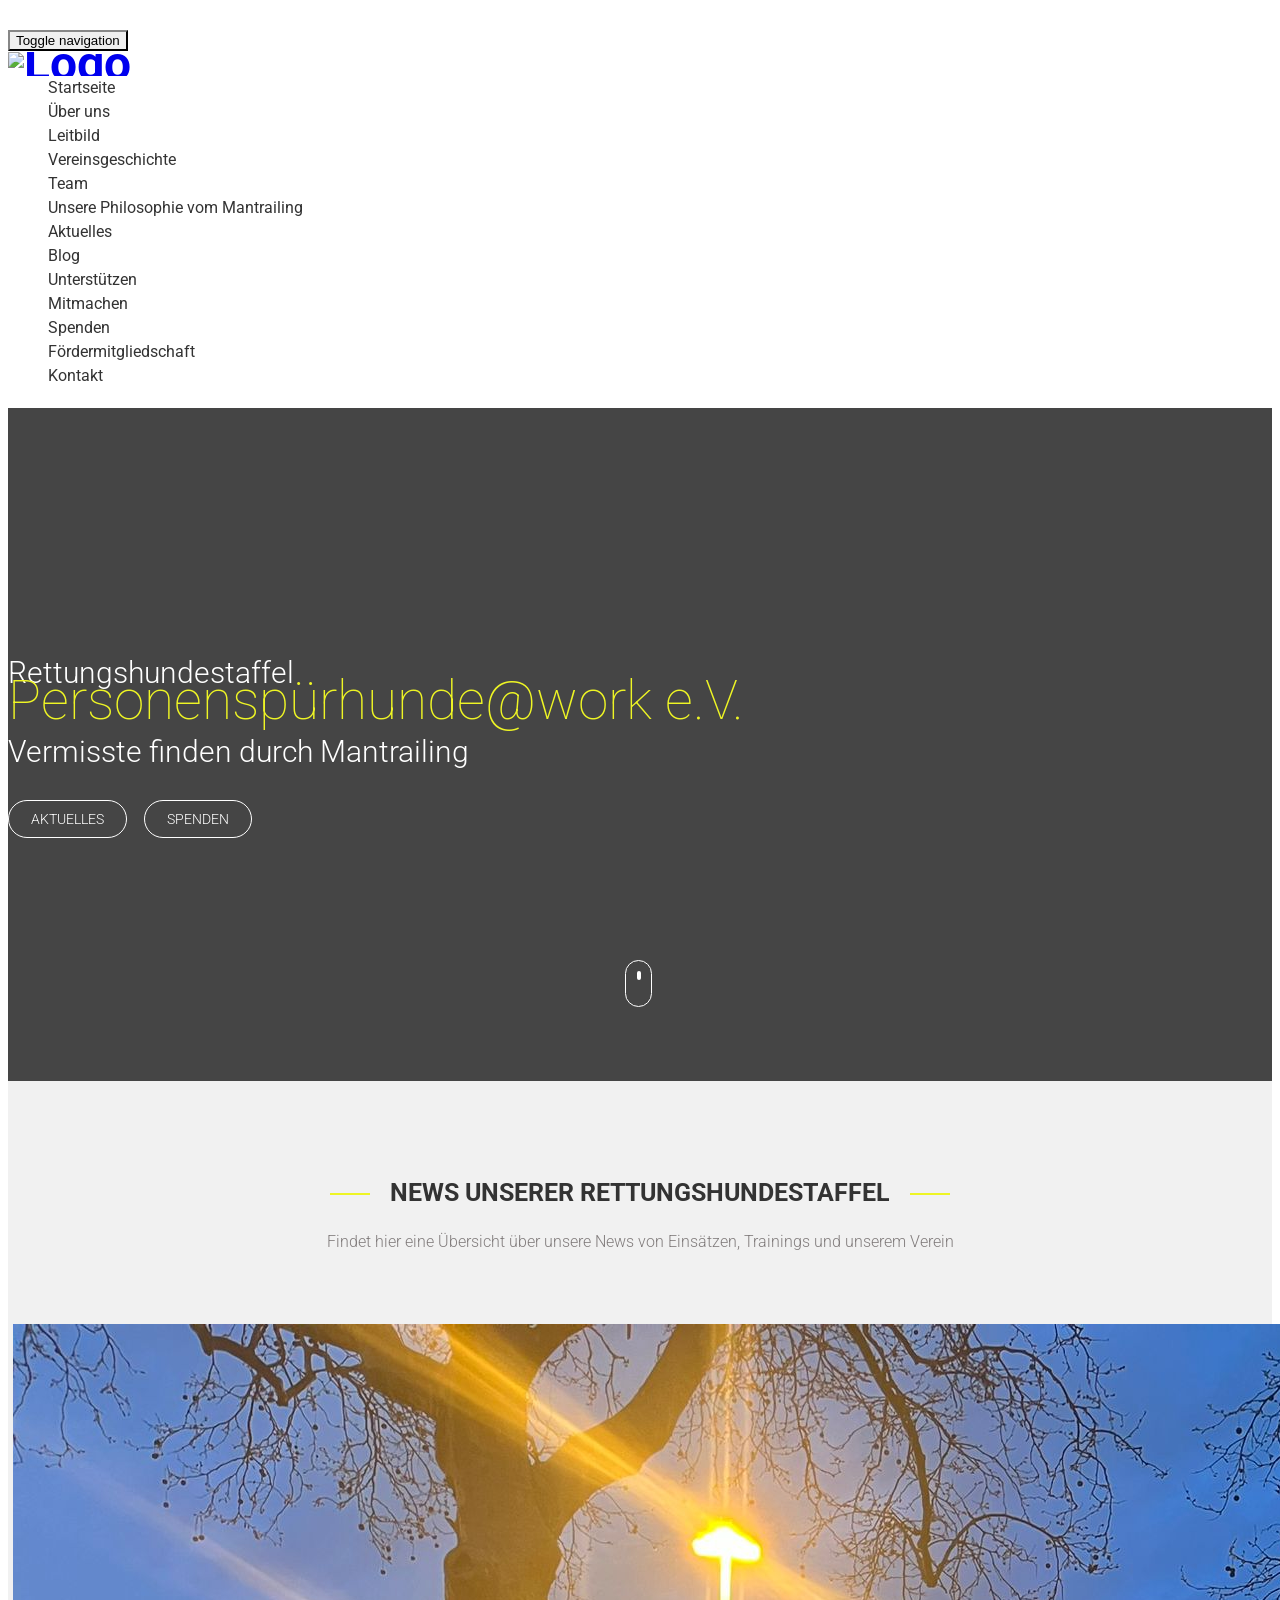
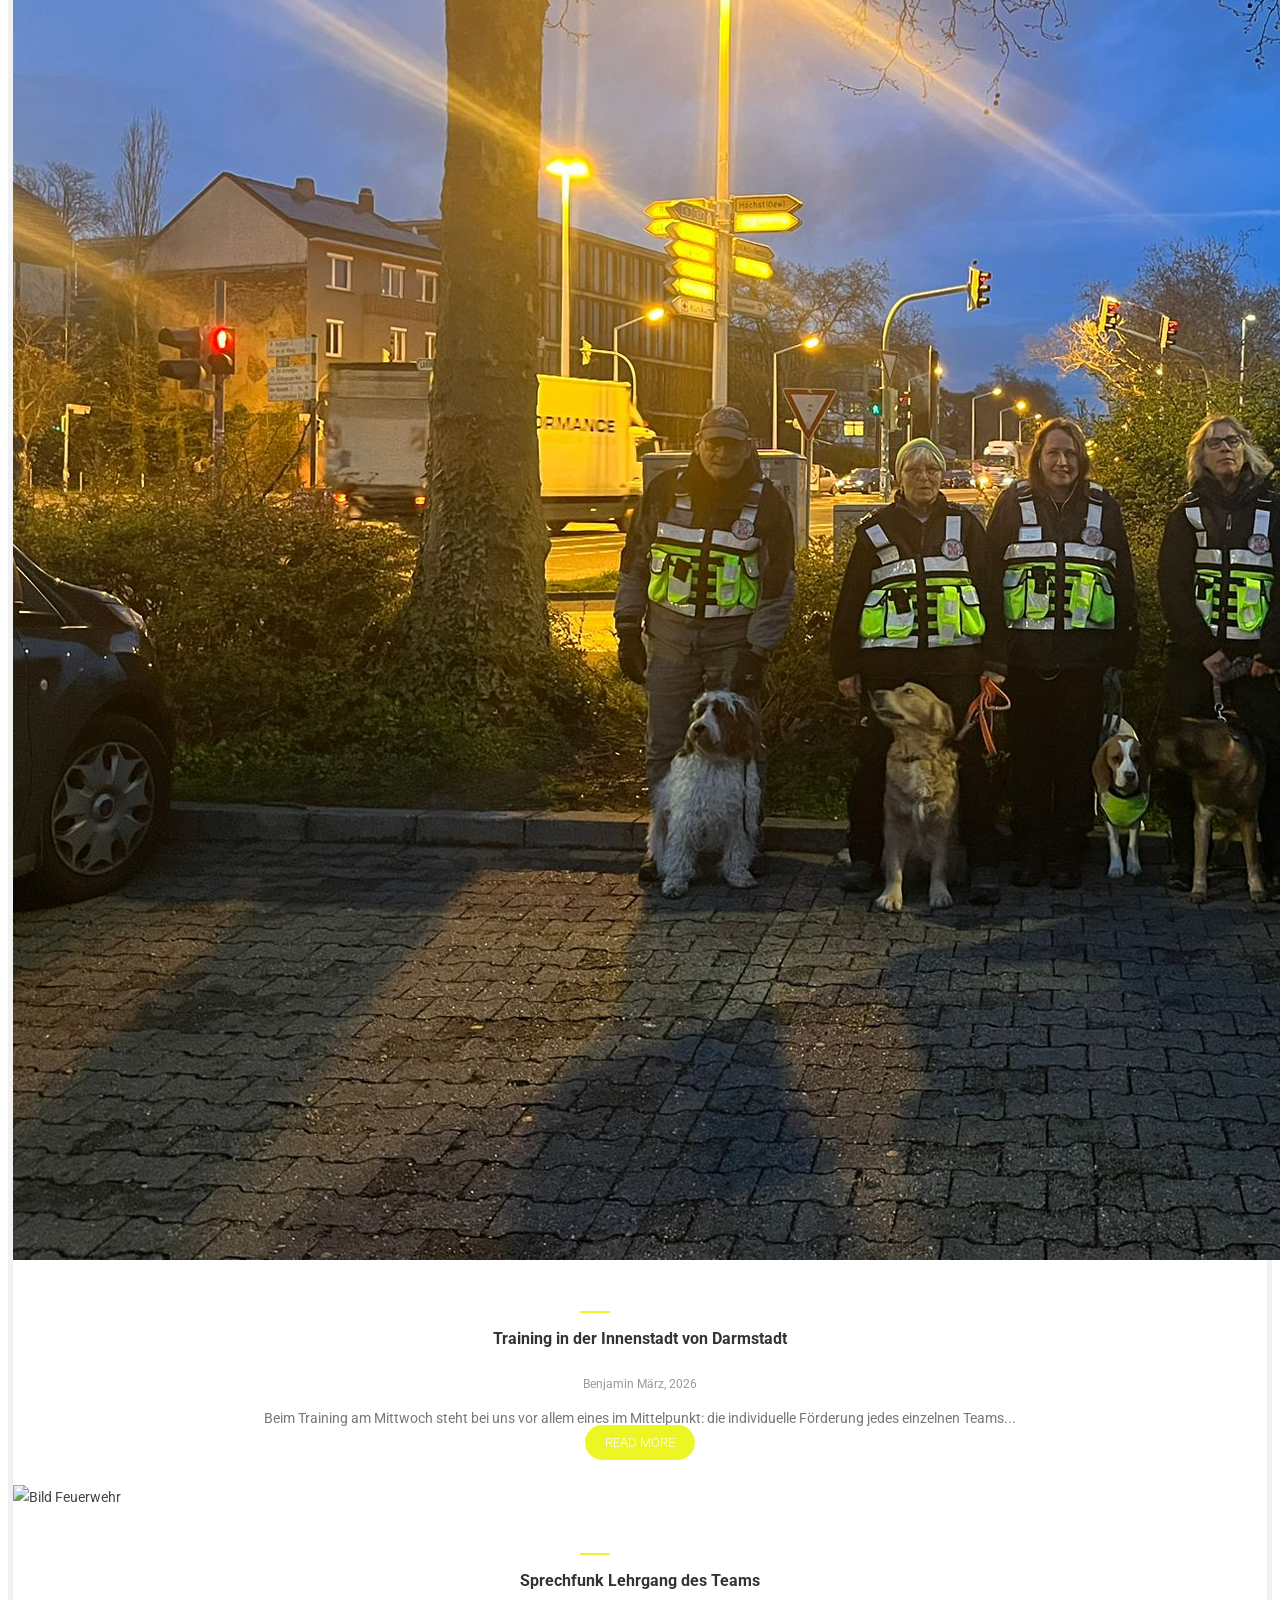
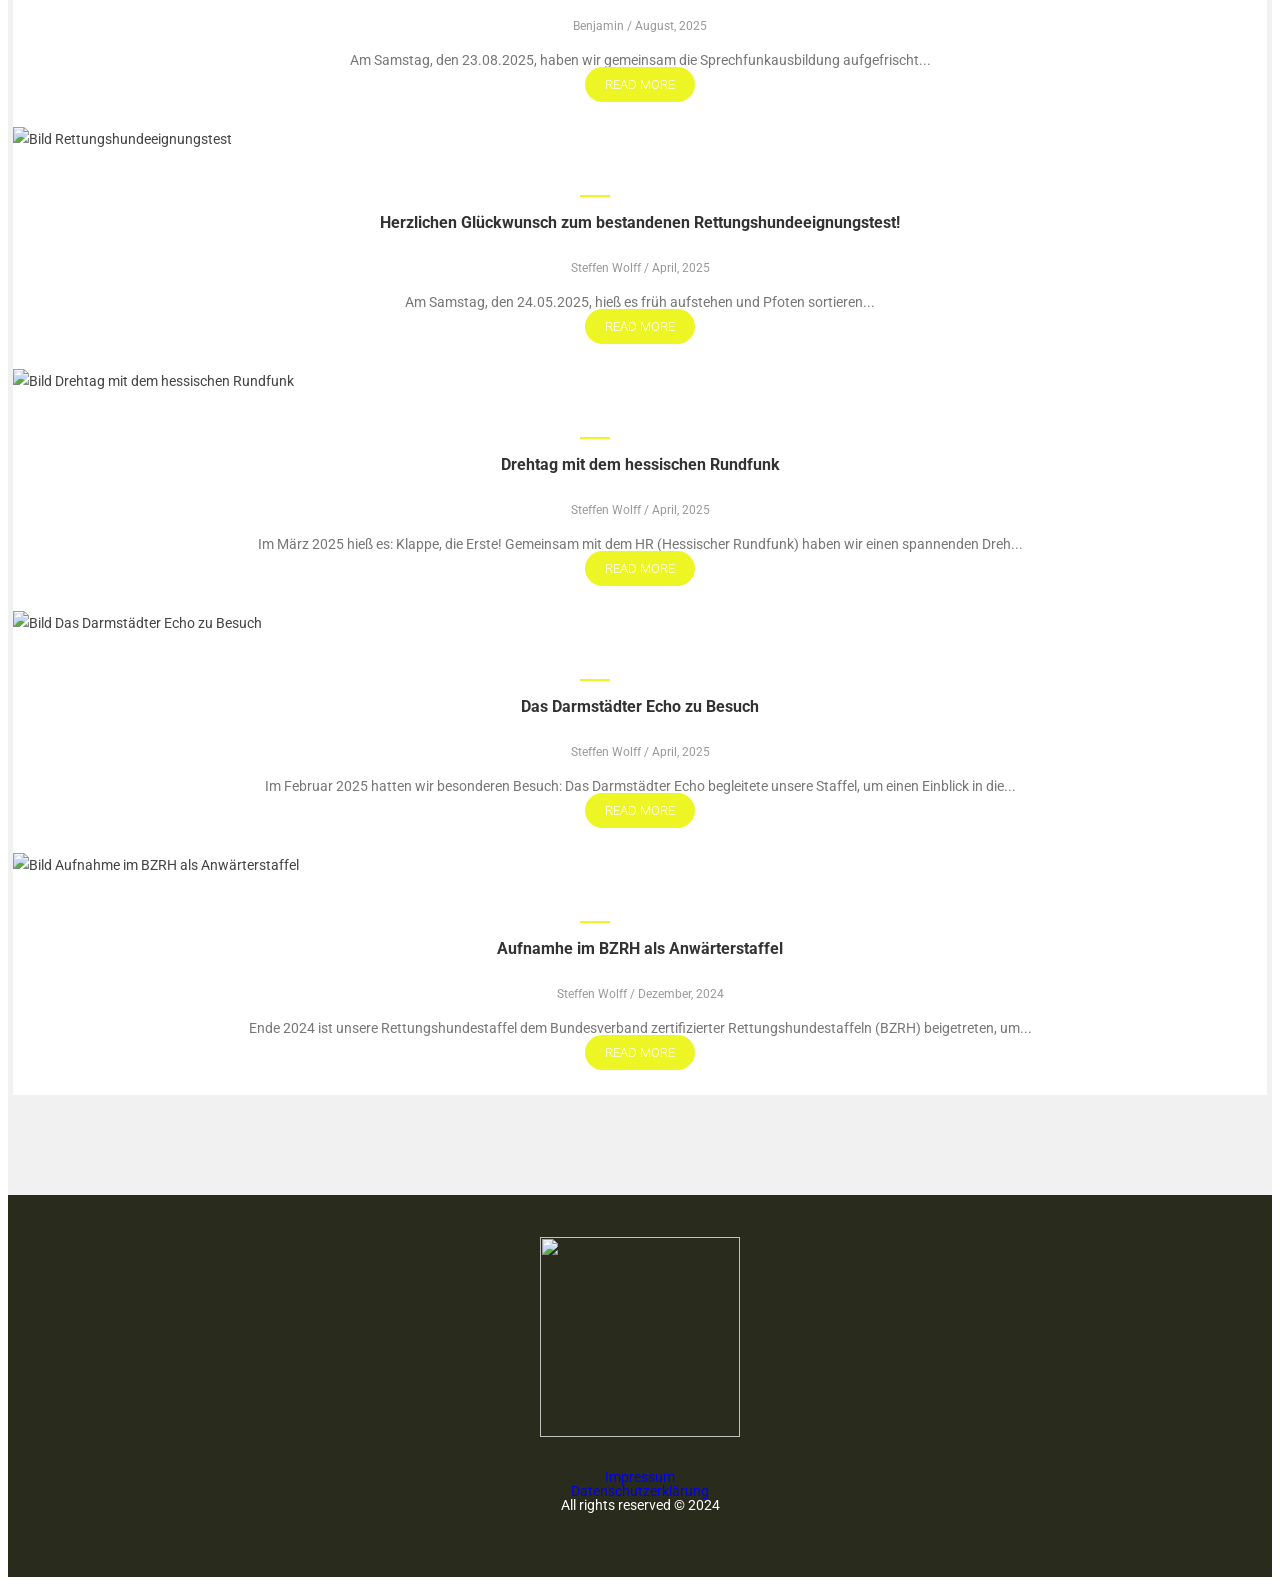
==== Aktuelles.html @ 9db03fe7 "fix: falsche Dateipfade behoben wegen meinem push" ====
<!DOCTYPE html >
	<html lang="en">
	<head>
		<meta charset="UTF-8" name="description" content="Bleiben Sie auf dem Laufenden mit den neuesten Nachrichten und Fotos von Personenspürhunde@work. Verfolgen Sie unsere Mantrailing-Einsätze und Erfolge in Darmstadt und Umgebung.">
		<title>PSH @ work</title>
		<link rel="icon" type="image/png" href="img/LogoPSH.png">
		
		<!-- google fonts -->
			<meta name="viewport" content="width=device-width, initial-scale=1.0">

		<!-- Css link -->
		<link rel="stylesheet" href="https://code.ionicframework.com/ionicons/2.0.1/css/ionicons.min.css">
		<link rel="stylesheet" href="css/font-awesome.min.css">
		<link rel="stylesheet" href="css/owl.carousel.css">
		<link rel="stylesheet" href="css/owl.transitions.css">
		<link rel="stylesheet" href="css/animate.min.css">
		<link rel="stylesheet" href="css/lightbox.css">
		<link rel="stylesheet" href="css/bootstrap.min.css">
		<link rel="stylesheet" href="css/preloader.css">
		<link rel="stylesheet" href="css/image.css">
		<link rel="stylesheet" href="css/icon.css">
		<link rel="stylesheet" href="css/style.css">
		<link rel="stylesheet" href="css/responsive.css">

	</head>
	<body id="top">
	

        <header id="navigation" class="navbar-fixed-top animated-header">
            <div class="container">
                <div class="navbar-header">
                    <!-- responsive nav button -->
					<button type="button" class="navbar-toggle" data-toggle="collapse" data-target=".navbar-collapse">
						<span class="sr-only">Toggle navigation</span>
						<span class="icon-bar"></span>
						<span class="icon-bar"></span>
						<span class="icon-bar"></span>
                    </button>
					<!-- /responsive nav button -->
					
					<!-- logo -->
					<h1 class="navbar-brand">
						<a href="#body"><img src="https://lh3.googleusercontent.com/d/1h2RGILnE-hHYhjjXtcjDXet11PxHqWWj=s880" height="60" width="160" alt="Logo"></a>
					</h1>
					<!-- /logo -->
                </div>

				<!-- main nav -->
                <nav class="collapse navbar-collapse navbar-right" role="navigation">
					<ul id="nav" class="nav navbar-nav menu">
						<li>
							<a href="index.html">Startseite</a>
						</li>
						<li>
							<a href="UeberUns.html">Über uns</a>
							<ul class="submenu">
								<li><a href="UeberUns.html#leitbild">Leitbild</a></li>
								<li><a href="UeberUns.html#vereinsgeschichte">Vereinsgeschichte</a></li>
								<li><a href="UeberUns.html#team">Team</a></li>
								<li><a href="UeberUns.html#philosophie">Unsere Philosophie vom Mantrailing</a></li>
							</ul>
						</li>
						<li>
							<a href="Aktuelles.html">Aktuelles</a>
							<ul class="submenu">
								<li><a href="Aktuelles.html#blog">Blog</a></li>
								<!-- <li><a href="Aktuelles.html#galerie">Galerie</a></li>-->
								<!-- <li><a href="Aktuelles.html#kalender">Kalender</a></li> -->
							</ul>
						</li>
						<li>
							<a href="Unterstuetzen.html">Unterstützen</a>
							<ul class="submenu">
								<li><a href="Unterstuetzen.html#mitmachen">Mitmachen</a></li>
								<!-- <li><a href="Unterstuetzen.html#unterstuetzer">Unterstützer</a></li>-->
								<li><a href="Unterstuetzen.html#spenden">Spenden</a></li>
								<li><a href="Unterstuetzen.html#foerdermitgliedschaft">Fördermitgliedschaft</a></li>
							</ul>
						</li>
						<li><a href="Kontakt.html">Kontakt</a></li>
					</ul>
				</nav>				
				<!-- /main nav -->
				
            </div>
        </header>
		


	<div class="wrapper">
		<section id="banner">
			<div class="container">
				<div class="row">
					<div class="col-md-12">
						<div class="block">
							<h3> Rettungshundestaffel</h3>
							<h1>Personenspürhunde<wbr>@work e.V.</h1>
							<h2>  Vermisste finden durch Mantrailing </h2>
							<div class="buttons">
								<a href="Aktuelles.html#blog" class="btn btn-learn">Aktuelles</a>
								<a href="Unterstuetzen.html#spenden" class="btn btn-learn">Spenden</a>
							</div>
						</div>
					</div>
				</div>
			</div>
			<div class="scrolldown">
	            <a id="scroll" href="#blog" class="scroll"></a>
	        </div>
		</section>

		<section id="blog">
			<div class="container">
				<div class="row">
					<div class="col-md-12">
						<div class="title">
							<h2>News unserer Rettungshundestaffel</h2>
							<p>Findet hier eine Übersicht über unsere News von Einsätzen, Trainings und unserem Verein</p>
						</div>
						<div id="blog-post" class="owl-carousel">
							<div>
								<div class="block">
									<img title="Training in der Innenstadt von Darmstadt" src="img/Parkplatz.jpg" class="img-responsive">
									<div class="content">
										<h4><a href="blog.html#blog_news6">Training in der Innenstadt von Darmstadt</a></h4>
										<small>Benjamin März, 2026</small>
										<p>
											Beim Training am Mittwoch steht bei uns vor allem eines im Mittelpunkt: die individuelle Förderung jedes einzelnen Teams...
										</p>
										<a href="blog.html#blog_news6" class="btn btn-read">Read More</a>
										
									</div>
								</div>
							</div>
							<div>
								<div class="block">
									<img title="Bild Feuerwehr" src="img/Bild_Feuerwhr.jpg" class="img-responsive">
									<div class="content">
										<h4><a href="blog.html#blog_news5">Sprechfunk Lehrgang des Teams</a></h4>
										<small>Benjamin / August, 2025</small>
										<p>
											Am Samstag, den 23.08.2025, haben wir gemeinsam die Sprechfunkausbildung aufgefrischt...
										</p>
										<a href="blog.html" class="btn btn-read">Read More</a>
										
									</div>
								</div>
							</div>	
							<div>
								<div class="block">
									<img title="Bild Rettungshundeeignungstest" src="https://lh3.googleusercontent.com/d/1QXBDh24Vc9CMdI9zQQagYM5wHaG8_erK" class="img-responsive">
									<div class="content">
										<h4><a href="blog.html#blog_news4">Herzlichen Glückwunsch zum bestandenen Rettungshundeeignungstest!</a></h4>
										<small>Steffen Wolff / April, 2025</small>
										<p>
											Am Samstag, den 24.05.2025, hieß es früh aufstehen und Pfoten sortieren...
										</p>
										<a href="blog.html" class="btn btn-read">Read More</a>
										
									</div>
								</div>
							</div>	
							<div>
								<div class="block">
									<img title="Bild Drehtag mit dem hessischen Rundfunk" src="https://lh3.googleusercontent.com/d/1Gf2Tdcqm8jXp3pZi4wcQU-PBCb-XSJjI=s880" class="img-responsive">
									<div class="content">
										<h4><a href="blog.html#blog_news3">Drehtag mit dem hessischen Rundfunk</a></h4>
										<small>Steffen Wolff / April, 2025</small>
										<p>
											Im März 2025 hieß es: Klappe, die Erste! Gemeinsam mit dem HR (Hessischer Rundfunk) haben wir einen spannenden Dreh...
										</p>
										<a href="blog.html" class="btn btn-read">Read More</a>
										
									</div>
								</div>
							</div>	
							<div>
								<div class="block">
									<img title="Bild Das Darmstädter Echo zu Besuch" src="https://lh3.googleusercontent.com/d/1BJeq9upHisVTGA13KpY2TJMwBp9m_DIP=s880" class="img-responsive">
									<div class="content">
										<h4><a href="blog.html#blog_news2">Das Darmstädter Echo zu Besuch</a></h4>
										<small>Steffen Wolff / April, 2025</small>
										<p>
											Im Februar 2025 hatten wir besonderen Besuch: Das Darmstädter Echo begleitete unsere Staffel, um einen Einblick in die...
										</p>
										<a href="blog.html" class="btn btn-read">Read More</a>
										
									</div>
								</div>
							</div>	
							<div>
								<div class="block">
									<img title="Bild Aufnahme im BZRH als Anwärterstaffel" src="https://lh3.googleusercontent.com/d/1BLCpIIUBiBtzSeUlzEkKjYduzR0tl7ye=s880" class="img-responsive">
									<div class="content">
										<h4><a href="blog.html#blog_news1">Aufnamhe im BZRH als Anwärterstaffel</a></h4>
										<small>Steffen Wolff / Dezember, 2024</small>
										<p>
											Ende 2024 ist unsere Rettungshundestaffel dem Bundesverband zertifizierter Rettungshundestaffeln (BZRH) beigetreten, um...
										</p>
										<a href="blog.html" class="btn btn-read">Read More</a>
										
									</div>
								</div>
							</div>
						
						</div>	
					</div>
				</div>
			</div>
		</section>
		<!-- <section id="galerie">
			<div class="container">
				<div class="row">
					<div class="title">
						<h2>Galerie</h2>
							<div class="col-md-12">
								<div class="block">
									<div id="Client_Logo" class="owl-carousel">
										<div>
											<a href="#"><img class="img-sponsor" src="https://lh3.googleusercontent.com/d/1_4gGVEe7AbWEKakmT68mc3QJGazqAgAe=s880" height="200" width="300"alt=""></a>
										</div>
										<div>
											<a href="#"><img class="img-sponsor" src="img/clientLogo/client-logo2.jpg" alt=""></a>
										</div>
										<div>
											<a href="#"><img class="img-sponsor" src="img/clientLogo/client-logo3.jpg" alt=""></a>
										</div>
										<div>
											<a href="#"><img class="img-sponsor" src="img/clientLogo/client-logo4.jpg" alt=""></a>
										</div>
										<div>
											<a href="#"><img class="img-sponsor" src="img/clientLogo/client-logo5.jpg" alt=""></a>
										</div>
										<div>
											<a href="#"><img class="img-sponsor" src="img/clientLogo/client-logo6.jpg" alt=""></a>
										</div>
										<div>
											<a href="#"><img class="img-sponsor" src="img/clientLogo/client-logo1.jpg" alt=""></a>
										</div>
										<div>
											<a href="#"><img class="img-sponsor" src="img/clientLogo/client-logo2.jpg" alt=""></a>
										</div>
										<div>
											<a href="#"><img class="img-sponsor" src="img/clientLogo/client-logo3.jpg" alt=""></a>
										</div>
										<div>
											<a href="#"><img class="img-sponsor" src="img/clientLogo/client-logo4.jpg" alt=""></a>
										</div>
										<div>
											<a href="#"><img class="img-sponsor" src="img/clientLogo/client-logo5.jpg" alt=""></a>
										</div>
										<div>
											<a href="#"><img class="img-sponsor" src="img/clientLogo/client-logo6.jpg" alt=""></a>
										</div>
									</div>
								</div>
							</div>
					</div>
				</div>
			</div>
		</section> -->
		<!-- <section id="kalender">
			<div class="container">
				<div class="row">
					<div class="title">
						<h2>Kalender</h2>
						<p>Dantes remained confused and silent by this explanation of the <br> thoughts which had unconsciously</p>
						<div class="col-md-4 col">
							<div class="block text-center wow fadeInLeft" data-wow-delay=".3s">
								<ul>
									<li>
										<h4>Trainings</h4>
									</li>
									<li><p>Jeden Mittwoch</p></li>
									<li><p>Jeden Samstags (außer den ersten im Monat)</p></li>
									<li>
										<a href="Unterstuetzen.html#mitmachen" class="btn btn-buy">Schnuppern</a>
									</li>
								</ul>
							</div>
						</div>
						<div class="col-md-4 col">
							<div class="block text-center wow zoomIn" data-wow-delay=".3s">
								<ul>
									<li>
										<h4>Veranstaltungen</h4>
									</li>
									<li><p>20.03.2029 Vorführung</p></li>
									<li></li>
								</ul>
							</div>
						</div>
					</div>
				</div>
			</div>
		</section> -->

		<footer>
			<div class="container">
				<div class="row">
					<div class="col-md-12">
						<div class="block">
							<a href="#"><img src="https://lh3.googleusercontent.com/d/1L25kG7pOBT4wxAgjee7s1XThGJxZmr7e=s880"  height="200" width="200"alt=""></a>
							<p><a href="img/Impressum.pdf" title="Impressum">Impressum</a>
									<br><a href="img/Datenschutzerklärung_www_pshatwork_de.pdf" title="Datenschutzerklärung">Datenschutzerklärung</a>
								<br> All rights reserved © 2024</p>
						</div>
					</div>
				</div>
			</div>
		</footer>
	</div>

		<!-- load Js -->
		<script src="js/jquery-1.11.3.min.js"></script>
		<script src="js/bootstrap.min.js"></script>
		<script src="js/waypoints.min.js"></script>
		<script src="js/lightbox.js"></script>
		<script src="js/jquery.counterup.min.js"></script>
		<script src="js/owl.carousel.min.js"></script>
		<script src="js/html5lightbox.js"></script>
		<script src="js/jquery.mixitup.js"></script>
		<script src="js/wow.min.js"></script>
		<script src="js/jquery.scrollUp.js"></script>
		<script src="js/jquery.sticky.js"></script>
		<script src="js/jquery.nav.js"></script>
		<script src="js/main.js"></script>
	</body>
</html>
---- css/style.css ----
@import url(https://fonts.googleapis.com/css?family=Lato:100,400,300,700);

@import url(https://fonts.googleapis.com/css?family=Roboto:400,500,300,100);
@import url(https://fonts.googleapis.com/css?family=Lora:400italic);
@import url(https://fonts.googleapis.com/css?family=Montserrat:400,700);
/* ==================
 *
 *google fonts 
 *
 *===================*/

/* ==================
 *
 *var section 
 *
 *===================*/
/*****  font size  ******/
/*****  Colors  ******/
/* ==================
 *
 *	Reset Class Css
 *
 *===================*/
body {
  line-height: 24px;
  font-size: 14px;
  color: #EEF525;
  font-weight: 400;
  color: #444;
  font-family: 'Roboto', sans-serif;
}

h1 {
  font-size: 48px;
}
h2 {
  font-size: 30px;
}
h3 {
  font-size: 18px;
}
h4 {
  font-size: 16px;
}
p {
  margin: 0px;
}
h1,h2,h3,h4,h5,h6,p {
  font-family: 'Roboto', sans-serif;
  margin: 0px;
}
ul {
  padding: 0;
  margin: 0;
  list-style: none;
}
a,
a:active,
a:focus,
a:active {
  text-decoration: none !important;
}
/* ==================
 *
 *  Global Class 
 *
 *===================*/
.btn {
  font-size: 15px;
  text-transform: uppercase;
  font-weight: 300;
  padding: 12px 25px;
  border-radius: 0;
}
.nav > li > a:hover,
.nav > li > a:focus {
  background: transparent;
}
.title {
  text-align: center;
  padding-bottom: 70px;
}
.title h2 {
  color: #333;
  font-size: 25px;
  padding-bottom: 25px;
  text-transform: uppercase;
  display: inline-block;
  position: relative;
}

.title h2:before {
    content: '';
    width: 40px;
    height: 2px;
    background: #EEF525;
    position: absolute;
    top: 12px;
    left: -60px;
}
.title h2:after {
    content: '';
    width: 40px;
    height: 2px;
    background: #EEF525;
    position: absolute;
    top: 12px;
    right: -60px;
}
.title p {
  font-size: 16px;
  line-height: 24px;
  font-weight: 300;
  color: #817C7C;
}
#mixed-items .mix {
  display: none;
}
/* animation keyfrem */
@-webkit-keyframes wiggle {
  from {
    top: 10px;
  }
  to {
    top: 20px;
  }
}
@-moz-keyframes wiggle {
  from {
    top: 10px;
  }
  to {
    top: 20px;
  }
}
@-o-keyframes wiggle {
  from {
    top: 10px;
  }
  to {
    top: 20px;
  }
}
@keyframes wiggle {
  from {
    top: 10px;
  }
  to {
    top: 20px;
  }
}
/* ==================
 *
 *  section Class 
 *
 *===================*/
/* header style */
header {
  padding: 20px 0;
  background: #fff;
}
header .navbar {
  height: auto;
  margin-bottom: 0;
}
.is-sticky #navigation {
  background: #fff;
  z-index: 1000;
  transition: 0.3s;
  width: 100%;
  padding: 0;
}
.navbar-brand {
  padding: 0;
  height: auto;
}
.navbar-toggle {
  border-color: #333;
  transition: 0.3s;
}
.navbar-toggle .icon-bar {
  background: #333;
  transition: 0.3s;
}
.navbar-toggle:hover {
  border-color: #EEF525;
}
.navbar-toggle:hover .icon-bar {
  background: #EEF525;
}

.menu a {
  color: #333;
  transition: 0.3s;
  position: relative;
  font-size: 16px;
  padding-left: 40px; /* Einrückung hinzufügen */
}
.menu a:before {
  content: "";
  position: absolute;
  left: 18px;
  bottom: 12px;
  width: 0;
  height: 3px;
  background: #EEF525;
  transition: 0.3s;
}
.menu a:hover {
  background: transparent;
  color: #EEF525;
}

.menu .active a {
  color: #EEF525;

}

.menu .active a:before{
  width: 25px;
}

.menu a:hover:before {
  width: 25px;
}

/* =================
   Home page style
   ================= */
#banner {
  background: url('https://lh3.googleusercontent.com/d/1GkaRrjvGwtoJ6nXPhxEik7lu3rKLl1Mu=s880');
  background-size: cover;
  padding: 250px 0;
  position: relative;
}
#banner:before {
  position: absolute;
  z-index: 99;
  background: rgba(0, 0, 0, 0.73);
  top: 0;
  left: 0;
  right: 0;
  bottom: 0;
  content: '';
}
#banner .block {
  position: relative;
  z-index: 999;
  color: #fff;
}
#banner .block h1 {
  padding-bottom: 25px;
  font-size: 55px;
  font-weight: 100;
  color: #EEF525;
}
#banner .block h2 {
  font-size: 30px;
  line-height: 30px;
  font-weight: 300;
}

#banner .block h3 {
  font-size: 30px;
  line-height: 30px;
  font-weight: 300;
}

#banner .block .btn-learn {
  border: 1px solid #fff;
  color: #fff;
  border-radius: 25px;
  margin: 0 7px;
  padding: 10px 22px;
  font-size: 14px;
  transition: 0.3s;
}
#banner .block .btn-learn:hover {
  border-color: #EEF525;
  color: #EEF525;
}
#banner .block .buttons {
  margin-top: 40px;
}
#banner .block .buttons a:first-child {
  margin-left: 0;
}
#banner .scrolldown {
  position: absolute;
  left: 50%;
  bottom: 18%;
}
#banner .scrolldown .scroll {
  border-radius: 100px;
  width: 25px;
  height: 45px;
  position: absolute;
  left: 50%;
  margin: 0 0 0 -15px;
  display: inline-block;
  border: 1px solid #fff;
  z-index: 99;
}
#banner .scrolldown .scroll:after {
  background: #fff;
  border-radius: 300px;
  width: 4px;
  height: 9px;
  position: absolute;
  top: 10px;
  left: 50%;
  margin: 0 0 0 -2px;
  display: block;
  content: " ";
  -webkit-animation: wiggle 0.5s linear 0s infinite alternate;
  -moz-animation: wiggle 0.5s linear 0s infinite alternate;
  -o-animation: wiggle 0.5s linear 0s infinite alternate;
  animation: wiggle 0.5s linear 0s infinite alternate;
}
/* Media Queries for Mobile */
@media (max-width: 768px) {
  #banner {
    padding: 150px 0;
  }
  #banner .block h1 {
    font-size: 30px;
  }
  #banner .block h2 {
    font-size: 16px;
  }
  #banner .block .btn-learn {
      padding: 8px 18px; /* default was 18 */
      font-size: 12px;
      display: inline;
      align-items: center;
  }
  #banner .scrolldown {
    bottom: 10%;
  }
  #banner .scrolldown .scroll {
    width: 20px;
    height: 35px;
  }
}

#socialmedia {
  padding: 100px 0;
}

#features {
  padding: 100px 0 0;
}
#features .feature-block {
  padding-bottom: 35px;
}
#features .feature-block .icon-box {
  margin-bottom: 24px;
}
#features .feature-block .icon-box i {
  display: inline-block;
  line-height: 1;
  font-size: 60px;
  transition: 0.3s;
  color: #EEF525;
}
#features .feature-block h4 {
  font-size: 20px;
  color: #333;
  position: relative;
  text-transform: none;
  margin-bottom: 10px;
  font-weight: 400;
}
#features .feature-block p {
  font-size: 15px;
  color: #888;
  line-height: 24px;
  font-weight: 300;
  margin-top: 20px;
  
}
#features .showcase-img {
  margin-top: 40px;
}

/* #features button {
  float: center;
  color: #000000;
  font-size: 16px;
  padding: 5px 43px;
  background: #ffffff;
  border-radius: 40px;
  font-weight: 600;
  border-color: #000000;
  transition: 0.3s;
}
#features button:hover {
  background: none;
  color: #EEF525;
  border-color: #EEF525;
} */




#counter {
  background: url(../img/beach.jpg) no-repeat;
  background-size: cover;
  background-position: center;
  position: relative;
  text-align: center;
  padding: 100px 0;
}
#counter:before {
  content: "";
  position: absolute;
  top: 0;
  left: 0;
  width: 100%;
  height: 100%;
  background: rgba(0, 0, 0, 0.72);
}
#counter .title {
  position: relative;
}
#counter .title h2 ,#counter .title p {
  color: #fff;
}
#counter .block {
  margin-bottom: 20px;
}
#counter .block i {
  display: block;
  font-size: 40px;
  line-height: 1;
  padding-bottom: 20px;
  color: #EEF525;
}
#counter .block span {
  line-height: 1;
  display: inline-block;
  color: #fff;
}
#counter .block .count-text {
  font-size: 36px;
}
#counter .block p {
  font-size: 18px;
  font-weight: 300;
  color: #fff;
  padding-top: 20px;
}
#leitbild {
  padding: 100px 0 0;
}
#leitbild .feature-block {
  padding-bottom: 35px;
}
#leitbild .feature-block .icon-box {
  margin-bottom: 24px;
}
#leitbild .feature-block .icon-box i {
  display: inline-block;
  line-height: 1;
  font-size: 60px;
  transition: 0.3s;
  color: #EEF525;
}
#leitbild .feature-block h4 {
  font-size: 20px;
  color: #333;
  position: relative;
  text-transform: none;
  margin-bottom: 10px;
  font-weight: 400;
}
#leitbild .feature-block p {
  font-size: 15px;
  color: #888;
  line-height: 24px;
  font-weight: 300;
  margin-top: 20px;  
}
#leitbild .showcase-img {
  margin-top: 40px;
}

/* #leitbild button {
  float: center;
  color: #000000;
  font-size: 16px;
  padding: 5px 43px;
  background: #ffffff;
  border-radius: 40px;
  font-weight: 600;
  border-color: #000000;
  transition: 0.3s;
}
#leitbild button:hover {
  background: none;
  color: #EEF525;
  border-color: #EEF525;
} */

#vereinsgeschichte {
  padding: 100px 0 127px;
  background: rgba(241, 241, 241); /* Black with 50% transparency */
  position: relative;
}

#vereinsgeschichte::before {
  content: "";
  position: absolute;
  top: 0;
  left: 0;
  right: 0;
  bottom: 0;
  background: rgba(238, 245, 37, 1); /* Original color */
  z-index: -1;
}
#vereinsgeschichte .block .recent-work-mixMenu {
  padding-bottom: 40px;
  text-align: center;
}
#vereinsgeschichte .block .recent-work-mixMenu ul li {
  display: inline-block;
  padding: 0;
}
#vereinsgeschichte .block .recent-work-mixMenu ul li button {
  background: none;
  border: 0;
  font-size: 15px;
  color: #fff;
  margin: 0 20px;
  transition: 0.2s;
  text-transform: uppercase;
}
#vereinsgeschichte .block .recent-work-mixMenu ul li button:hover {
  color: #EEF525;
}
#vereinsgeschichte .block .recent-work-mixMenu ul li button:focus {
  outline: 0;
}
#vereinsgeschichte .block .recent-work-mixMenu ul li .active {
  color: #EEF525;
}
#vereinsgeschichte .block .recent-work-pic ul li {
  margin-bottom: 30px;
  position: relative;
}
#vereinsgeschichte .block .recent-work-pic ul li:hover .overlay {
  opacity: 1;
}
#vereinsgeschichte .block .recent-work-pic ul li:hover .overlay i {
  top: 40%;
  opacity: 1;
}
#vereinsgeschichte .block .recent-work-pic ul li:hover .overlay h3 {
  bottom: 50%;
  opacity: 1;
}
#vereinsgeschichte .block .recent-work-pic ul li .overlay {
  position: absolute;
  top: 23px;
  left: 38px;
  bottom: 23px;
  right: 38px;
  background: rgba(128, 214, 163, 0.85);
  transition: 0.3s;
  text-align: center;
  opacity: 0;
}
#vereinsgeschichte .block .recent-work-pic ul li .overlay h3,
#vereinsgeschichte .block .recent-work-pic ul li .overlay i {
  color: #fff;
  
}
#vereinsgeschichte .block .recent-work-pic ul li .overlay h3 {
  bottom: 30%;
  left: 50%;
  opacity: 0;
  text-transform: uppercase;
  font-weight: 400;
  width: 100%;
  transition: 0.3s;
  position: absolute;
  transition-delay: 0.1s;
  transform: translateX(-50%);
}
#vereinsgeschichte .block .recent-work-pic ul li .overlay i {
  top: 30%;
  opacity: 0;
  left: 50%;
  font-size: 50px;
  transition: 0.3s;
  transition-delay: 0s;
  position: absolute;
  transform: translate(-50%, 50%);
}
#vereinsgeschichte .block .recent-work-pic ul li .overlay .overlay-content {
  position: absolute;
  top: 50%;
  left: 50%;
  transform: translate(-50%, -50%);
}

   
#play-video {
  padding: 105px 0;
  background: url("../img/new-latter.jpg") no-repeat;
  background-size: cover;
  background-position: center;
  position: relative;
}
#play-video:before {
  content: "";
  position: absolute;
  top: 0;
  left: 0;
  width: 100%;
  height: 100%;
  background: rgba(32, 35, 34, 0.7);
}
#play-video .block {
  text-align: center;
}
#play-video .block h2 {
  color: #fff;
  padding-bottom: 5px;
  font-size: 24px;
  line-height: 30px;
  text-transform: uppercase;
  font-family: 'Lato', sans-serif;
  font-weight: 600;
}
#play-video .block p {
  text-align: center;
  color: #dfdfdf;
  padding-bottom: 30px;
  font-family: 'Lora', serif;
  font-size: 15px;
  line-height: 22px;
  margin-top: 10px;
}
#play-video .block .button {
  position: relative;
  width: 100px;
  height: 50px;
  line-height: 50px;
  font-size: 16px;
  color: #fff;
  background: #EEF525;
  display: block;
  margin: 0 auto;
  text-align: center;
  border-radius: 4px;
  transition: all 300ms linear;
  font-size: 30px;
  margin-top: 10px;
}
#play-video .block .button:hover {
  color: #424242;
  border-color: red;
}
#html5-watermark {
  display: none !important;
}


#philosophie {
  padding: 100px 0 127px;
  background: rgba(241, 241, 241); /* Black with 50% transparency */
  position: relative;
}

#philosophie .col {
  position: relative;
  padding: 47px 60px;
  overflow: hidden;
}
#philosophie .col-md-6 {
    border: solid #dedede;
    border-width: 0 1px 1px 0;
    padding-bottom: 42px;
}
#philosophie .col-md-6:nth-child(3n) {
      border-right: 0;
}
#philosophie .col-md-6:nth-child(5n) {
      border-right: 0;
      border-bottom: 0;
}
#philosophie .col-md-6:nth-child(4n) {
  border-bottom: 0;
}
#philosophie .media .media-left {
  padding-right: 20px;
}
#philosophie .media .media-left a {
  position: relative;
  display: block;
}
#philosophie .media .media-left a:before {
  content: "\f347";
  position: absolute;
  left: 0;
  top: 0;
  width: 28px;
  height: 28px;
  border-radius: 100%;
  font-family: "Ionicons";
  background: #EEF525;
  text-align: center;
  color: rgba(51, 51, 51);
  font-size: 13px;
  padding-top: 2px;
}
#philosophie .media .media-body {
  padding-top: 5px;
}
#philosophie .media .media-body h4 {
  color: rgba(51, 51, 51);
  text-transform: uppercase;
  margin-bottom: 12px;
}
#philosophie .media .media-body p {
  font-size: 14px;
  font-family: 'Lora', serif;
  font-style: italic;
  color: rgba(51, 51, 51);
}
#team {
  padding: 100px 0 180px;
}
#team .block {
  position: relative;
  overflow: hidden;
  border:3px solid transparent;
  -webkit-transition: .4s all;
  -o-transition: .4s all;
  transition: .4s all;
}
#team .block img {
  width: 100%;
  position: relative;
}

#team .block:hover {
  border: 3px solid #EEF525;

}
#team .block:hover .team-overlay {
  bottom: 0;
  opacity: 1;
}
#team .team-overlay {
  background: rgba(255, 255, 255, 0.95);
  color: #fff;
  text-align: center;
  padding: 48px 62px;
  position: absolute;
  bottom: -150px;
  left: 0;
  opacity: 0;
  width: 100%;
  height: 100%;
  
  transition: 0.3s;
}
#team .team-overlay h3,
#team .team-overlay span {
  color: #333;
}
#team .team-overlay span {
  display: block;
  font-size: 13px;
  padding-top: 10px;
}
#team .team-overlay .icon {
  width: 38px;
  height: 38px;
  margin: 0 auto;
  padding: 10px;
  line-height: 1;
  margin-top: 36px;
  margin-bottom: 25px;
  border-radius: 100%;
  display: inline-block;
  background: #EEF525;
}
#team .team-overlay .icon i {
  font-size: 18px;
  color: #fff;
}
#team .team-overlay p {
  font-size: 14px;
  line-height: 23px;
  color: #707a8a;
  
}
#team .team-overlay .media {
  margin-top: 10px;
}
#team .team-overlay .media a {
  font-size: 12px;
  color: #fff;
  transition: 0.3s;
  margin: 0 10px;
}
#team .team-overlay .media a:hover {
  color: #EEF525;
}

#contact-form {
  padding: 100px 0;
  background:rgba(241, 241, 241);
}
#contact-form form input,
#contact-form form textarea {
  padding: 24px 20px 0;
  border-color: #EEF525;
  border-radius: 5px;
  font-size: 14px;
  color: #97a0af;
  box-shadow: none;
}
#contact-form form input {
  margin-bottom: 15px;
  padding: 24px 27px;
}
#contact-form form textarea {
  margin-bottom: 28px;
  min-height: 172px;
  resize: none;
}
#contact-form form button {
  float: left;
  color: #000000;
  font-size: 16px;
  padding: 17px 43px;
  background: #EEF525;
  border-radius: 40px;
  font-weight: 600;
  border-color: transparent;
  transition: 0.3s;
}
#contact-form form button:hover {
  background: none;
  color: #000000;
  border-color: #EEF525;
}


#footer-top iframe {
  width: 100%;
  height: 385px;
  transform: translateZ(0px);
  background-color: #ffffff;
  border: 0;
}
/** Google Map**/
/* line 125, ../../scss/_contact.scss */
.map #googleMap {
  min-height: 345px;
  -webkit-filter: gray;
  filter: gray;
  filter: grayscale(100%);
  -webkit-filter: grayscale(1);
  -webkit-filter: grayscale(100%);
}
/* ================ Home end ========================= */
/* =====================
   contact page style
   ===================== */
#global-header {
  background: url('../img/dogs.jpg');
  background-size: cover;
  background-position: center;
  padding: 150px 0 90px;
  text-align: center;
  position: relative;
}
#global-header:before {
  position: absolute;
  z-index: 99;
  background: rgb(115, 131, 46);
  top: 0;
  left: 0;
  right: 0;
  bottom: 0;
  content: '';
  z-index: 1;
}
#global-header .block {
  position: relative;
  z-index: 10;
  color: #fff;
}
#global-header .block h1 {
  font-size: 50px;
  margin-top: 20px;
}
#global-header .block p {
  font-size: 15px;
  padding-top: 10px;
  font-family: 'Lora', serif;
}

/* ================ Aktuelles ========================= */

/* =====================
   kalender
   ===================== */

#kalender {
  padding: 100px 0 127px;
  background: rgba(241, 241, 241); /* Black with 50% transparency */
  position: relative;
}

#kalender::before {
  content: "";
  position: absolute;
  top: 0;
  left: 0;
  right: 0;
  bottom: 0;
  background: rgba(238, 245, 37, 1); /* Original color */
  z-index: -1;
}

#kalender .block {
  color: rgba(51, 51, 51);
}
#kalender .block ul {
  border: 1px solid rgba(51, 51, 51);
  padding: 35px 0;
}
#kalender .block ul li {
  padding: 10px 0;
}
#kalender .block ul li p {
  text-transform: uppercase;
}
#kalender .block ul li:first-child {
  margin-bottom: 26px;
}
#kalender .block ul li:first-child h4 {
  padding-bottom: 29px;
  font-size: 20px;
}
#kalender .block ul li:first-child p {
  font-size: 40px;
  line-height: 1;
  font-weight: 600;
}
#kalender .block ul li:first-child p span {
  font-size: 16px;
  font-weight: 300;
}
#kalender .block ul li:last-child {
  color: rgba(51, 51, 51);
  margin-top: 25px;
}
#kalender .block .btn-buy {
  border-color: rgba(51, 51, 51);
  border-radius: 25px;
  color: rgba(51, 51, 51);
  font-size: 16px;
  display: inline-block;
  font-weight: 600;
  transition: 0.3s;
  background: rgba(51, 51, 51);
  color: #202322;
}


#kalender .block .btn-buy {
    opacity: 0;
    -webkit-transition: -webkit-transform 0.3s, opacity 0.3s;
    transition: transform 0.3s, opacity 0.3s;
    -webkit-transform: translate3d(0, -15px, 0);
    transform: translate3d(0, -15px, 0);
}
#kalender .block:hover {
  background:rgba(255, 255, 255, 0.17);
}
#kalender .block:hover .btn-buy {
  opacity: 1;
  -webkit-transition: -webkit-transform 0.3s, opacity 0.3s;
    transition: transform 0.3s, opacity 0.3s;
    -webkit-transform: translate3d(0, 0px, 0);
    transform: translate3d(0, 0px, 0);
}

/* =====================
   Blog Post
   ===================== */

#blog {
  padding:100px 0;
  background: #f1f1f1;
}
#blog-post .block {
  background: #fff;
  margin:0 5px;
}

#blog-post  .content {
  padding:30px 25px; 
  text-align: center;
}
#blog-post .content h4 {
  position: relative;
  margin: 20px 0 10px;
  padding: 10px 0;
}
#blog-post .content h4 a {
  color: #333;
}
#blog-post .content h4 a:hover {
 color: #EEF525; 
}
#blog-post .content h4::before {
    content: '';
    position: absolute;
    left: 45%;
    top: -6px;
    width: 30px;
    height: 2px;
    background-color: #EEF525;
    -webkit-transition: .3s all;
    -o-transition: .3s all;
    transition: .3s all;
}
#blog-post .content small {
  color: #999;
}
#blog-post .content p {
  margin-top: 10px;
  color: #777;
}
#blog-post .content .btn-read {
  background: #EEF525;
  color: #fff;
  padding:10px 20px;
  font-size: 13px;
  margin-top: 15px;
  border-radius: 25px;
}



/* =====================
   Blog Page
   ===================== */



#blog-left{
  padding: 130px 0;
}

#blog-left .blog-img .col-md-12{
  margin-bottom: 4% ;
}

#blog-left .block{
      margin: 5.5% 0 ;
}

#blog-left .block span{
  display: block;
  margin: 3% 0 ;
  color: #333 ;
  font-size: 15px ;
  line-height: 22px ;
  /*font-family: 'Roboto', sans-serif;*/
}

#blog-left .block .first-child{
    margin: 5.5% 0 ;
}

#blog-left .block p{
    font-size: 13px;
    color: #888;
    line-height: 23px;
    letter-spacing: 0.02em;
    margin-bottom: 10px;
    /*font-family: 'Roboto', sans-serif;*/
}

#blog-left .block blockquote{
    border-left: 0 none;
    margin-bottom: 30px;
    padding: 46px;
    background-color: #f6f6f6 ;
}

#blog-left .block blockquote p{
  margin: 0 0 5.5% ;
  position: relative;
  font-family: 'Montserrat', sans-serif;
  font-size: 15px;
  line-height: 22px;
  color: #626262;
}

#blog-left .block blockquote p:before{
    color: #333;
    content: "\f10d";
    font-family: "FontAwesome";
    font-size: 50px;
    margin-right: 10px;
}

#blog-left .block blockquote .footer{
  color: #000 ;
}

#blog-left .block blockquote .footer:before{
  content: '\2014 \00A0';
}

#blog-left .block .tags{
  margin: 0 0 6.5% ;
}

#blog-left .block .tags h5{
    font-size: 18px ;
    line-height: 27px ;
    color: #333 ;
}

#blog-left .block .tags a{
  font-size: 11px ;
  line-height: 20px;
  display: inline-block ;
  color: #272727;
  text-decoration: none;
}

#blog-left .block .blog-comment{
  padding: 5.5% ;
  background-color: #f6f6f6;
}

#blog-left .block .blog-comment .comment-img{
    float: left;
    margin-right: 35px;
    max-width: 100px;
}


#blog-left .block .blog-comment .comment-text a{
  color: #333;
  margin: 0 0 10px;
  font-family: 'Montserrat', sans-serif;
  text-transform: uppercase;
  font-size: 15px;
  line-height: 22px;
  font-weight: 500;
}

#blog-left .block .blog-comment .comment-text span{
  font-size: 11px;
  line-height: 20px;
  display: inline-block;
  font-family: 'Montserrat', sans-serif;
  color: #626262;
  margin: 0 0 10px;
}


#blog-left .block .media-link{
  text-align: center;
  padding: 5.5% 0;
  border-bottom: 4px solid #EEF525;
}

#blog-left .block .media-link a i{
    font-size: 24px;
    line-height: 28px;
    color: #373737;
    margin: 0 0 0 5.5%;
}

#blog-left .blog-comment-main{
  padding-bottom: 7%;
  margin-bottom: 7%;
  border-bottom: 4px solid #EEF525;
}

#blog-left .blog-comment-main .blog-comment .comment-img{
    float: left;
    margin-right: 35px;
    margin-top: 10px;
    max-width: 100px;
}

#blog-left .blog-comment-main .comment-text{
  overflow: hidden;
}

#blog-left .blog-comment-main .comment-text .title,
#blog-left .blog-comment-main .comment-text span{
  color: #333;
  font-size: 14px;
  line-height: 24px;
  position: relative;
  font-family: 'Montserrat', sans-serif;
  text-transform: uppercase;
  font-weight: 500;
  padding: 0;
}

#blog-left .blog-comment-main .comment-text .title:after{
    content: "/";
    padding: 0 10px;
    font-weight: 500;
}

#blog-left .blog-comment-main .comment-text p{
  margin: 2% 0;
  font-size: 13px;
  color: #626262;
  line-height: 23px;
}

#blog-left .blog-comment-main .comment-text .btn{
  font-size: 9px;
  padding: 4px 12px 3px;
  border: 2px solid #EEF525;
  color: #fff;
  display: inline-block;
  background-color: #EEF525;
  width: auto;
  -webkit-transition-duration: .2s;
  -webkit-transition-timing-function: ease-in-out;
  text-transform: uppercase;
  font-family: 'Montserrat', sans-serif !important;
  font-weight: 600;
  letter-spacing: 1px;
}

#blog-left .blog-comment-main .comment-text .btn:hover{
  border: 2px solid #373737;
  color: #373737;
  background-color: transparent;
}

#blog-left .blog-comment-main .sub-blog-comment{
  margin: 30px 0 30px 40px;
  padding: 4% 0;
}

#blog-left .blog-comment-main .sub-blog-comment .comment-img{
    float: left;
    margin-right: 35px;
    margin-top: 10px;
    max-width: 100px;
}

#blog-left .addcomment span{
  margin: 0 0 5.5%;
  display: block;
  font-size: 18px;
  line-height: 27px;
  color: #333;
}

#blog-left .addcomment .blog-comment-form form input, textarea{
  padding: 18px 25px;
  border: 2px solid rgba(0,0,0,.1);
  font-size: 14px;
  height: auto;
  margin: 0 0 20px 0;
  border-radius: 0;
  transition: 0.8s;
}

#blog-left .addcomment .blog-comment-form form input:focus{
  border: 2px solid #EEF525 ;
  box-shadow: none;
}

#blog-left .addcomment .blog-comment-form form textarea{
  border-radius: 0;
  padding: 18px 25px;
  min-height: 100px;
  border: 2px solid rgba(0,0,0,.1);
}

#blog-left .addcomment .blog-comment-form form textarea:focus{
  box-shadow: none;
  border: 2px solid #EEF525;
}

#blog-left .addcomment .blog-comment-form form button{
  font-size: 14px;
  padding: 10px 22px;
  letter-spacing: 1px;
  border: 2px solid #EEF525;
  color: #fff;
  background-color: #EEF525;
  -webkit-transition-duration: .2s;
  -webkit-transition-timing-function: ease-in-out;
}

#blog-left .addcomment .blog-comment-form form button:hover{
  background-color: transparent;
  border: 2px solid #EEF525;
  color: #EEF525;
}

#blog-left .widget{
  margin: 0 0 10.5%;
}

#blog-left .widget form i{
    cursor: pointer;
    position: absolute;
    right: 19px;
    top: 12px;
    z-index: 998;
}

#blog-left .widget form input{
    color: #949494;
    border: none;
    border-bottom: 1px solid #e5e5e5;
    width: 100%;
    letter-spacing: 1px;
    font-size: 11px;
    padding: 8px 15px;
    padding-left: 0;
    width: 100%;
    margin: 0 0 20px 0;
    max-width: 100%;
    resize: none;
    transition: 0.8s;
    font-family: 'Montserrat', sans-serif !important;
    letter-spacing: 1px;
    font-size: 11px;
}

#blog-left .widget form input:focus{
  outline: none;
  border: none;
  border-bottom: 1px solid #000;
}

#blog-left .widget span{
  font-size: 15px;
  line-height: 22px;
  color: #333;
  display: block;
  margin-bottom: 7%;
  padding-bottom: 7%;
  position: relative;
  font-family: 'Montserrat', sans-serif;
  font-weight: 600;
}
#blog-left .widget span:before{
  content: "";
  position: absolute;
  bottom: 0;
  background: #EEF525;
  width: 30px;
  height: 4px;
}

#blog-left .widget .widget-body ul li{
  border-bottom: 1px solid #e5e5e5;
  padding: 0 0 12px;
  margin-bottom: 10px;
  color: #ababab;
}

#blog-left .widget .widget-body ul li a{
  letter-spacing: 1px;
  display: block;
  font-size: 11px;
  line-height: 20px;
  text-transform: uppercase;
  color: #333;
  font-family: "Montserrat",sans-serif;
  letter-spacing: 1px;
  font-weight: 500;
}

#blog-left .widget .widget-body ul li .items{
  text-transform: none;
  font-weight: 600;
  font-size: 12px;
}

#blog-left .widget .widget-body ul li:last-child{
  border: 0;
}

#blog-left .widget .widget-body .title{
  margin: 0;
  margin-top: 11.5%;
  padding: 0;
  text-align: left;
}

#blog-left .widget .widget-body .title:before{
  display: none;
}

#blog-left .widget .widget-body p{
  font-size: 13px;
  color: #626262;
  line-height: 23px;
  letter-spacing: 0.02em;
  color: #626262;
}

#blog-left .sidebar-tags a{
  padding: 2px 10px;
  display: inline-block;
  color: #373737;
  margin: 0 8px 10px 0;
  background-color: #f6f6f6;
  text-transform: uppercase;
  font-size: 11px;
  line-height: 20px;
  font-family: "Montserrat",sans-serif;
  letter-spacing: 0.02em;
}

#blog-left .sidebar-tags a:hover{
  background-color: #000;
  color: #fff;
  -webkit-transition-duration: .2s;
  -webkit-transition-timing-function: ease-in-out;
}

/* =====================
   Galerie
   ===================== */
#galerie {
  padding: 100px 0;
}

#galerie {
  padding: 100px 0 100px;
  text-align: center;
}
#galerie a {
  padding: 14px 24px;
  display: block;
}
#galerie a img {
  transition: 0.3s;
  margin: 0 auto;
}
#galerie a:hover img {
  transform: scale(1.2);
}

/* ================ Unterstützen========================= */

/* =====================
   Foerdermitgliedschaft
   ===================== */
#foerdermitgliedschaft {
  padding: 100px 0;
  background: rgba(241, 241, 241); /* Black with 50% transparency */
  position: relative;
}
#foerdermitgliedschaft .block .recent-work-mixMenu {
  padding-bottom: 40px;
  text-align: center;
}
#foerdermitgliedschaft .block .recent-work-mixMenu ul li {
  display: inline-block;
  padding: 0;
}
#foerdermitgliedschaft .block .recent-work-mixMenu ul li button {
  background: none;
  border: 0;
  font-size: 15px;
  color: #474747;
  margin: 0 20px;
  transition: 0.2s;
  text-transform: uppercase;
}
#foerdermitgliedschaft .block .recent-work-mixMenu ul li button:hover {
  color: #EEF525;
}
#foerdermitgliedschaft .block .recent-work-mixMenu ul li button:focus {
  outline: 0;
}
#foerdermitgliedschaft .block .recent-work-mixMenu ul li .active {
  color: #EEF525;
}
#foerdermitgliedschaft .block .recent-work-pic ul li {
  margin-bottom: 30px;
  position: relative;
}
#foerdermitgliedschaft .block .recent-work-pic ul li:hover .overlay {
  opacity: 1;
}
#foerdermitgliedschaft .block .recent-work-pic ul li:hover .overlay i {
  top: 40%;
  opacity: 1;
}
#foerdermitgliedschaft .block .recent-work-pic ul li:hover .overlay h3 {
  bottom: 50%;
  opacity: 1;
}
#foerdermitgliedschaft .block .recent-work-pic ul li .overlay {
  position: absolute;
  top: 23px;
  left: 38px;
  bottom: 23px;
  right: 38px;
  background: rgba(128, 214, 163, 0.85);
  transition: 0.3s;
  text-align: center;
  opacity: 0;
}
#foerdermitgliedschaft .block .recent-work-pic ul li .overlay h3,
#foerdermitgliedschaft .block .recent-work-pic ul li .overlay i {
  color: #fff;
  
}
#foerdermitgliedschaft .block .recent-work-pic ul li .overlay h3 {
  bottom: 30%;
  left: 50%;
  opacity: 0;
  text-transform: uppercase;
  font-weight: 400;
  width: 100%;
  transition: 0.3s;
  position: absolute;
  transition-delay: 0.1s;
  transform: translateX(-50%);
}
#foerdermitgliedschaft .block .recent-work-pic ul li .overlay i {
  top: 30%;
  opacity: 0;
  left: 50%;
  font-size: 50px;
  transition: 0.3s;
  transition-delay: 0s;
  position: absolute;
  transform: translate(-50%, 50%);
}
#foerdermitgliedschaft .block .recent-work-pic ul li .overlay .overlay-content {
  position: absolute;
  top: 50%;
  left: 50%;
  transform: translate(-50%, -50%);
}

/* =====================
   Spenden
   ===================== */
#spenden {
  padding: 100px 0 127px;

}

#spenden::before {
  content: "";
  position: absolute;
  top: 0;
  left: 0;
  right: 0;
  bottom: 0;
  background: rgba(238, 245, 37, 1); /* Original color */
  z-index: -1;
}
#spenden .block .recent-work-mixMenu {
  padding-bottom: 40px;
  text-align: center;
}
#spenden .block .recent-work-mixMenu ul li {
  display: inline-block;
  padding: 0;
}
#spenden .block .recent-work-mixMenu ul li button {
  background: none;
  border: 0;
  font-size: 15px;
  color: #474747;
  margin: 0 20px;
  transition: 0.2s;
  text-transform: uppercase;
}
#spenden .block .recent-work-mixMenu ul li button:hover {
  color: #EEF525;
}
#spenden .block .recent-work-mixMenu ul li button:focus {
  outline: 0;
}
#spenden .block .recent-work-mixMenu ul li .active {
  color: #EEF525;
}
#spenden .block .recent-work-pic ul li {
  margin-bottom: 30px;
  position: relative;
}
#spenden .block .recent-work-pic ul li:hover .overlay {
  opacity: 1;
}
#spenden .block .recent-work-pic ul li:hover .overlay i {
  top: 40%;
  opacity: 1;
}
#spenden .block .recent-work-pic ul li:hover .overlay h3 {
  bottom: 50%;
  opacity: 1;
}
#spenden .block .recent-work-pic ul li .overlay {
  position: absolute;
  top: 23px;
  left: 38px;
  bottom: 23px;
  right: 38px;
  background: rgba(128, 214, 163, 0.85);
  transition: 0.3s;
  text-align: center;
  opacity: 0;
}
#spenden .block .recent-work-pic ul li .overlay h3,
#spenden .block .recent-work-pic ul li .overlay i {
  color: #fff;
  
}
#spenden .block .recent-work-pic ul li .overlay h3 {
  bottom: 30%;
  left: 50%;
  opacity: 0;
  text-transform: uppercase;
  font-weight: 400;
  width: 100%;
  transition: 0.3s;
  position: absolute;
  transition-delay: 0.1s;
  transform: translateX(-50%);
}
#spenden .block .recent-work-pic ul li .overlay i {
  top: 30%;
  opacity: 0;
  left: 50%;
  font-size: 50px;
  transition: 0.3s;
  transition-delay: 0s;
  position: absolute;
  transform: translate(-50%, 50%);
}
#spenden .block .recent-work-pic ul li .overlay .overlay-content {
  position: absolute;
  top: 50%;
  left: 50%;
  transform: translate(-50%, -50%);
}

/* =====================
   Unterstuetzer
   ===================== */
#unterstuetzer {
  padding: 100px 0;
  background: rgba(241, 241, 241); /* Black with 50% transparency */
  position: relative;
}

#unterstuetzer {
  padding: 100px 0 100px;
  text-align: center;
}
#unterstuetzer a {
  padding: 14px 24px;
  display: block;
}
#unterstuetzer a img {
  transition: 0.3s;
  margin: 0 auto;
}
#unterstuetzer a:hover img {
  transform: scale(1.2);
}


/* =====================
   mitmachen
   ===================== */

#mitmachen {
  padding: 100px 0 0;
  background: rgb(255, 255, 255);
  position: relative;
}
#mitmachen .feature-block {
  padding-bottom: 35px;
}
#mitmachen .feature-block .icon-box {
  margin-bottom: 24px;
}
#mitmachen .feature-block .icon-box i {
  display: inline-block;
  line-height: 1;
  font-size: 60px;
  transition: 0.3s;
  color: #EEF525;
}
#mitmachen .feature-block h4 {
  font-size: 20px;
  color: #333;
  position: relative;
  text-transform: none;
  margin-bottom: 10px;
  font-weight: 400;
}
#mitmachen .feature-block p {
  font-size: 15px;
  color: #888;
  line-height: 24px;
  font-weight: 300;
  margin-top: 20px;
  
}
#mitmachen .showcase-img {
  margin-top: 40px;
}
/* ================ Kontakt========================= */


footer {
  background: rgb(41, 44, 28);
  padding: 42px 0 65px 0;
  text-align: center;
}
footer p {
  font-size: 14px;
  color: #fff;
  line-height: 1;
  padding-top: 26px;
}
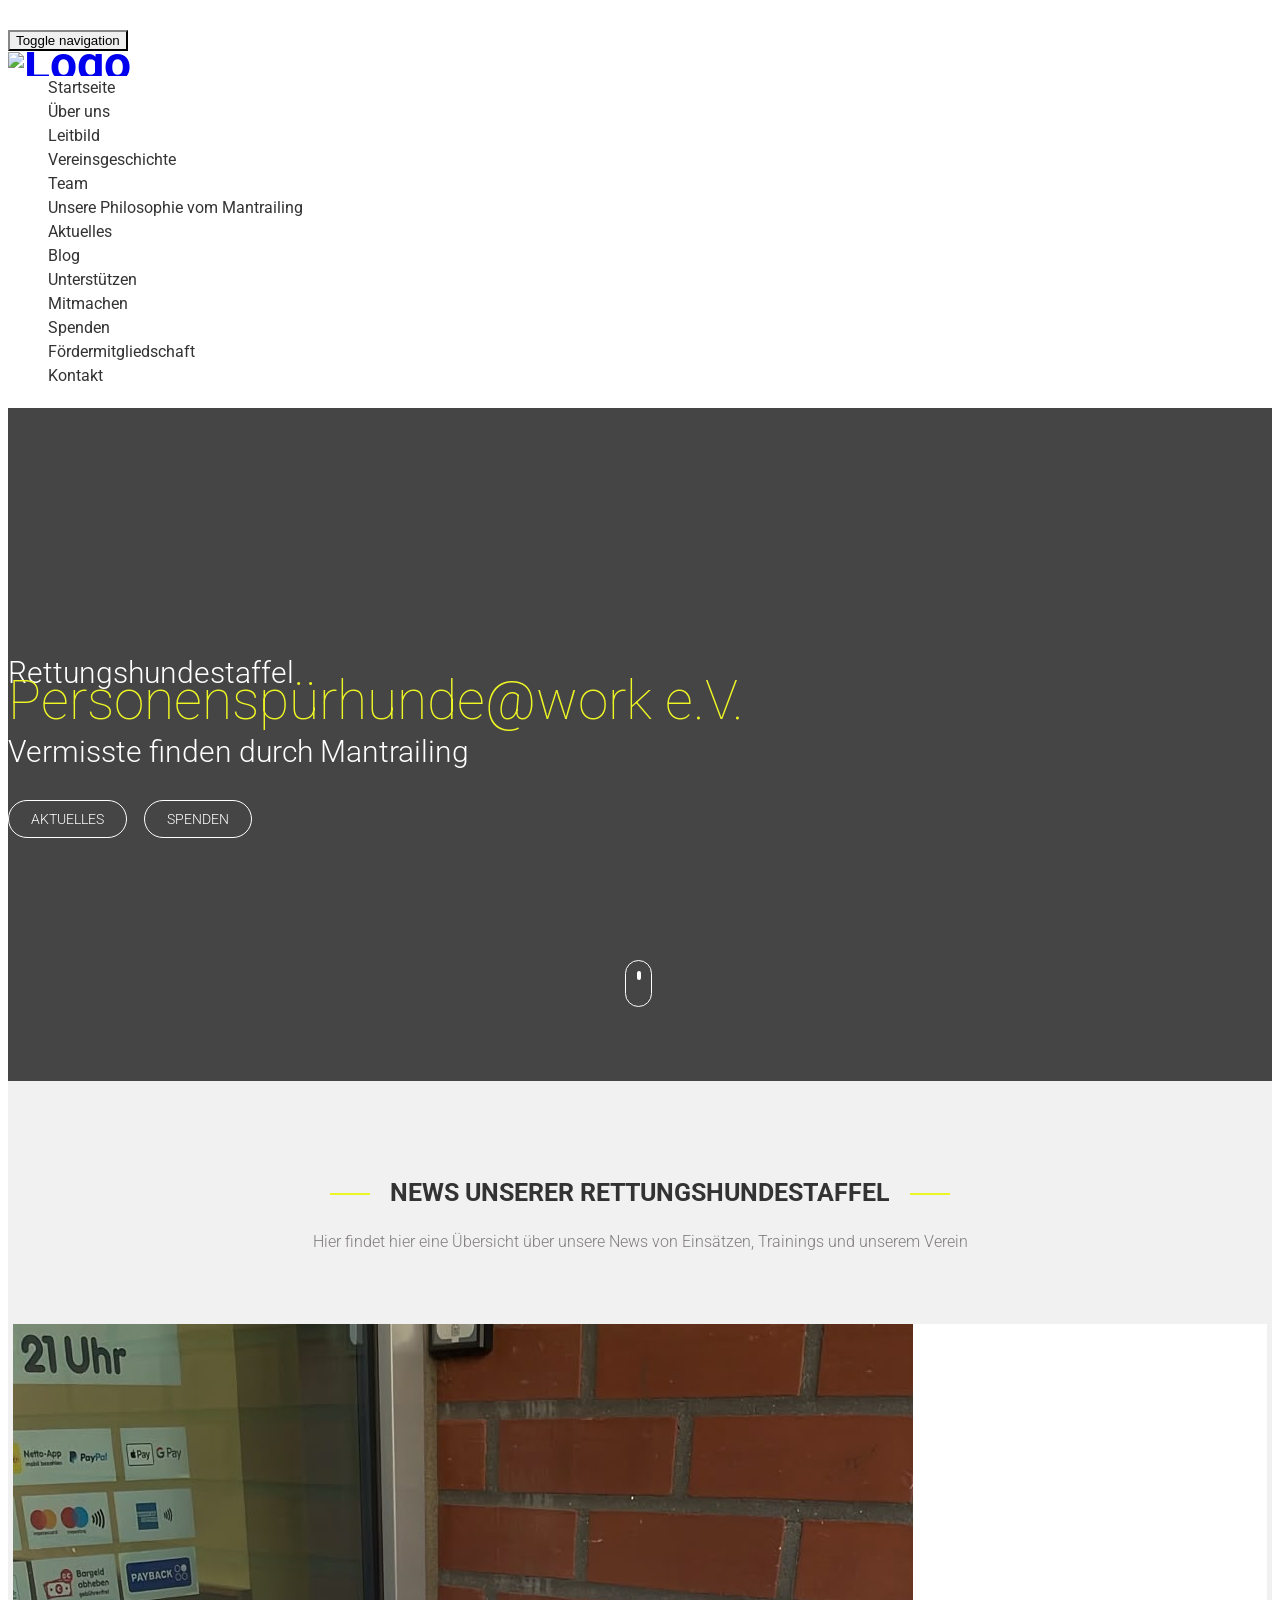
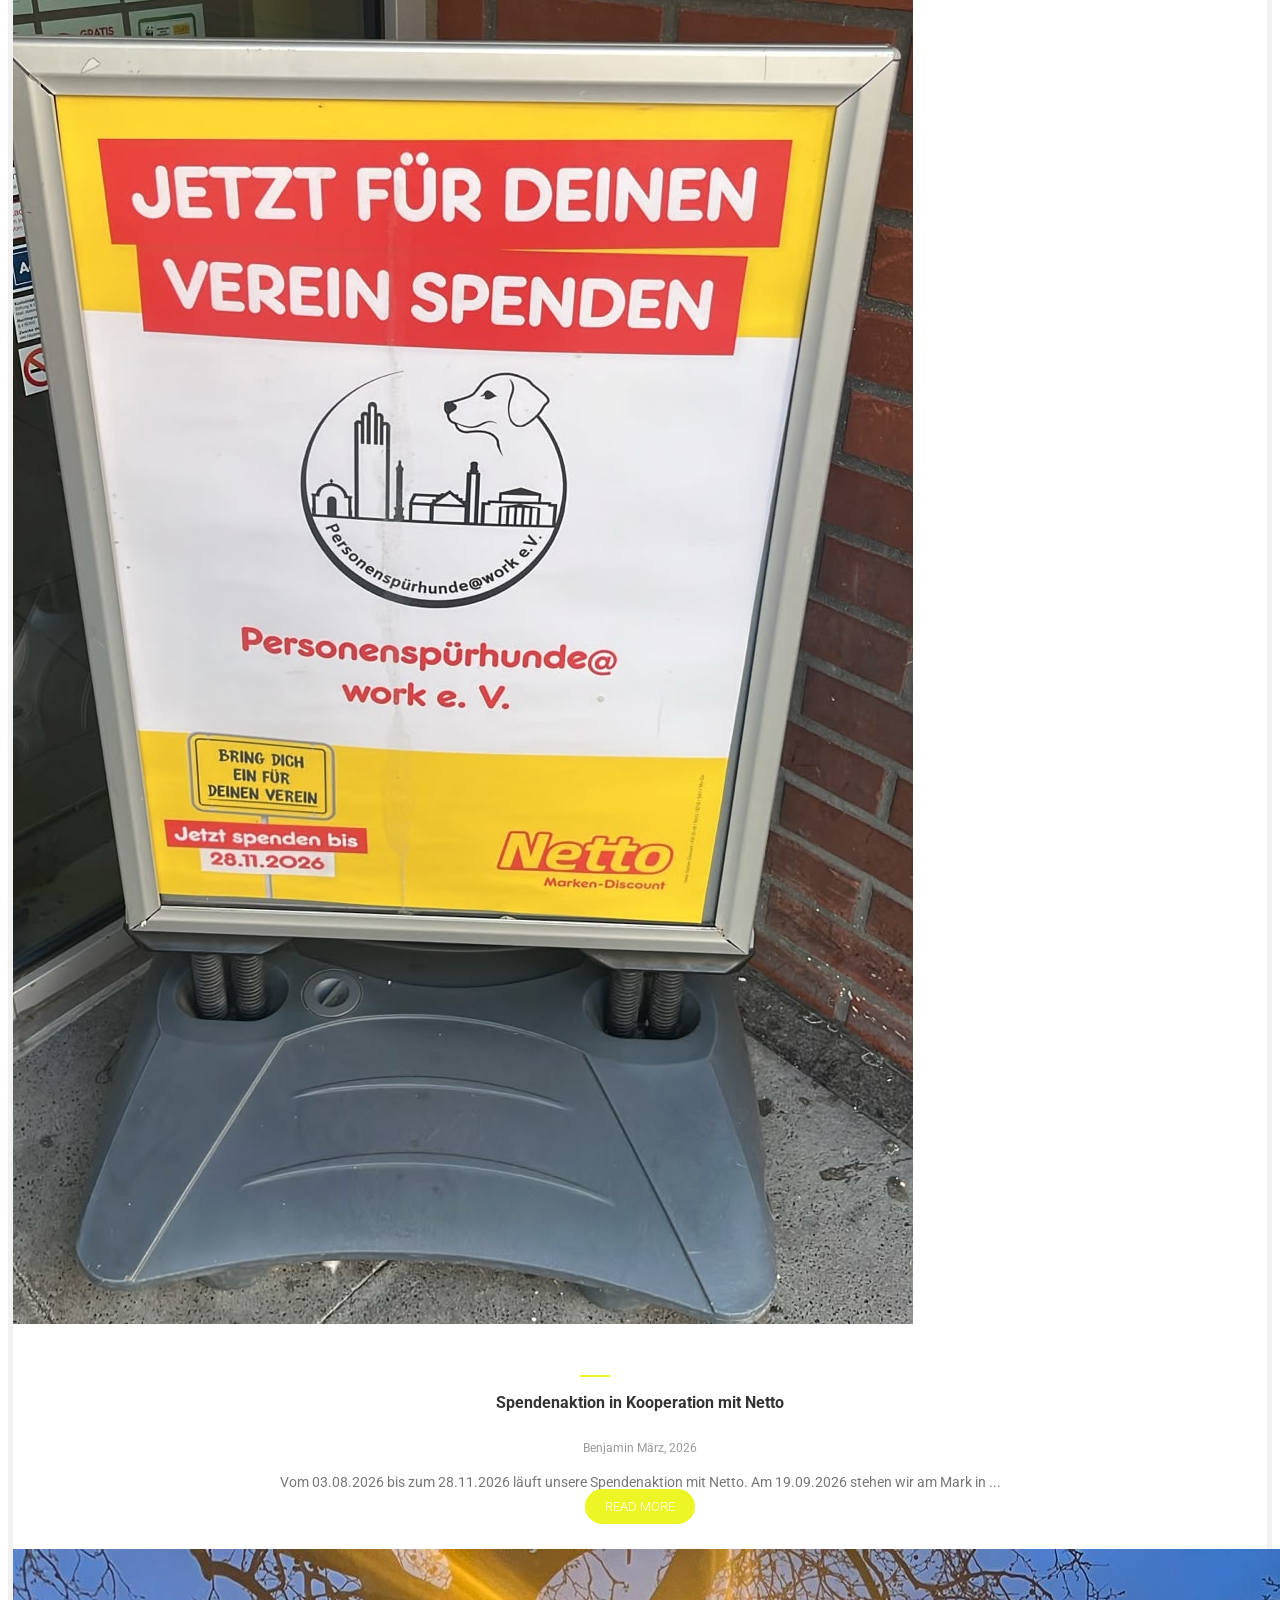
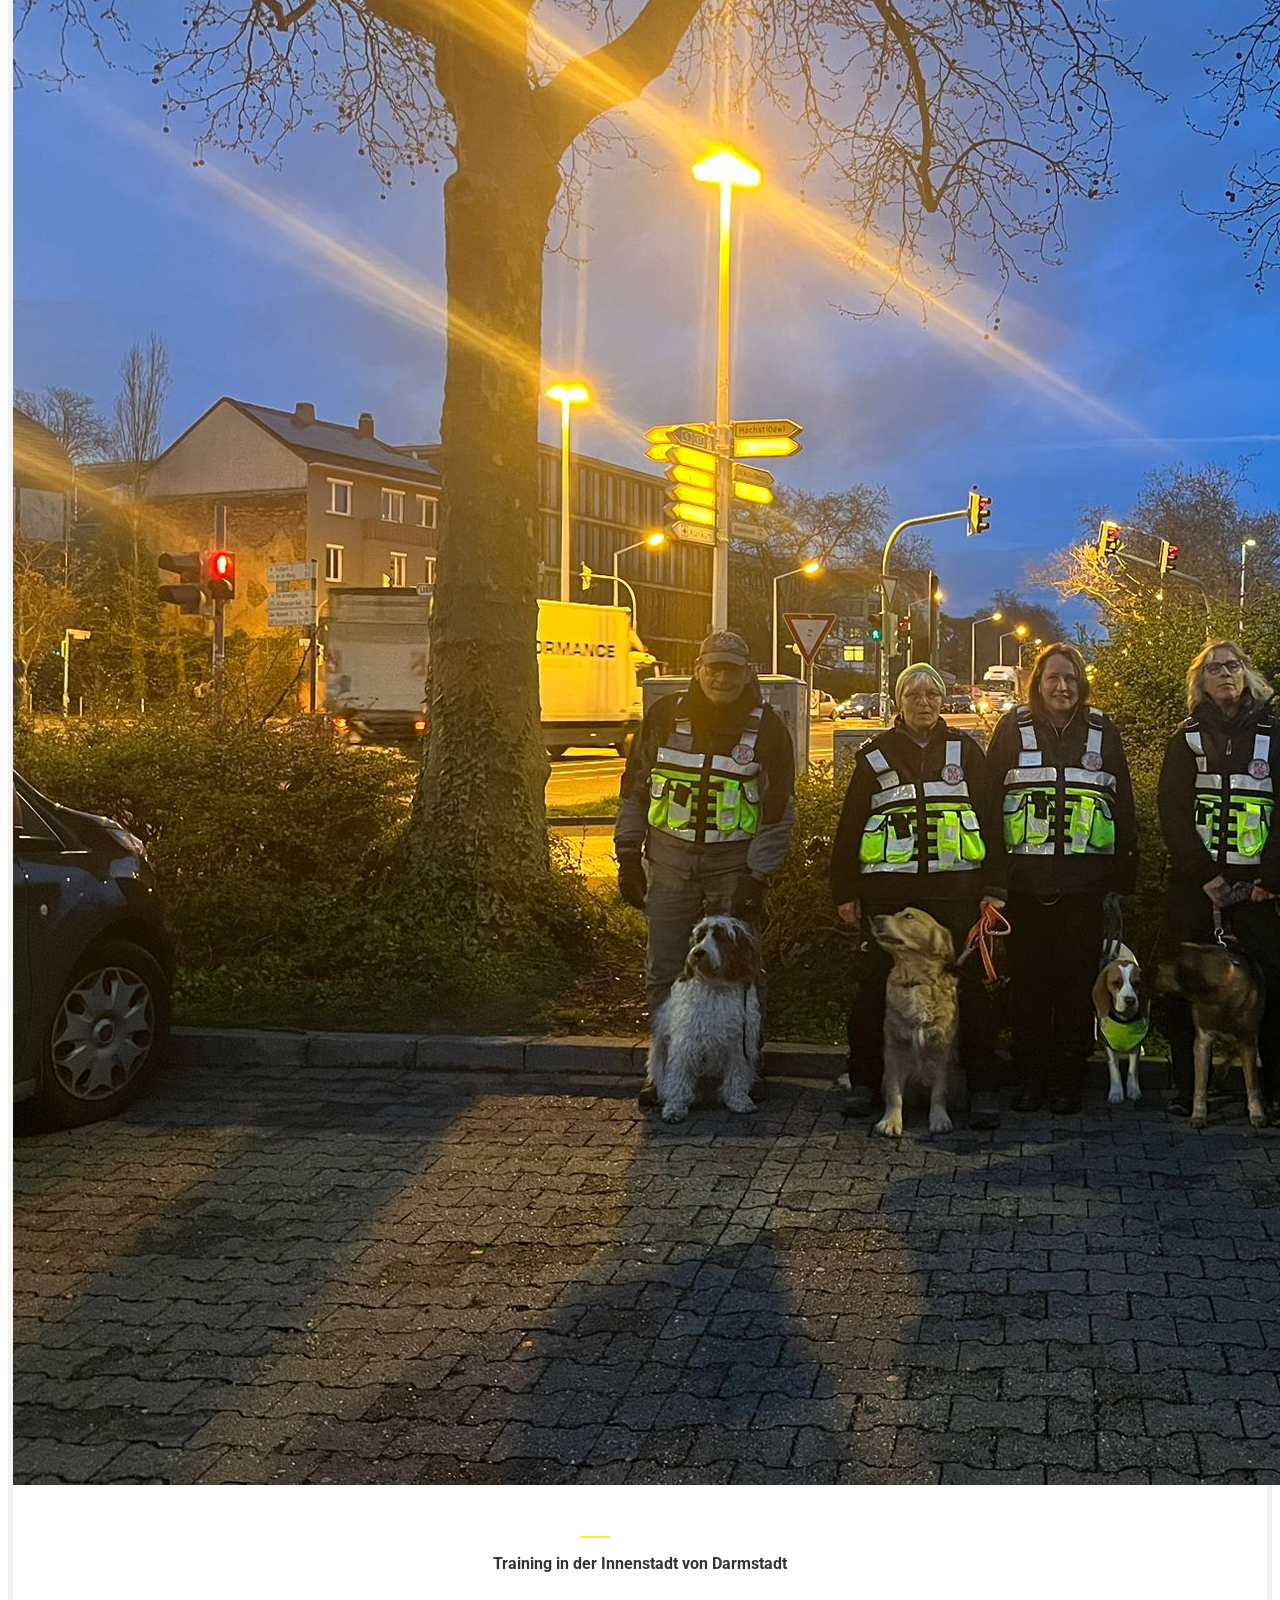
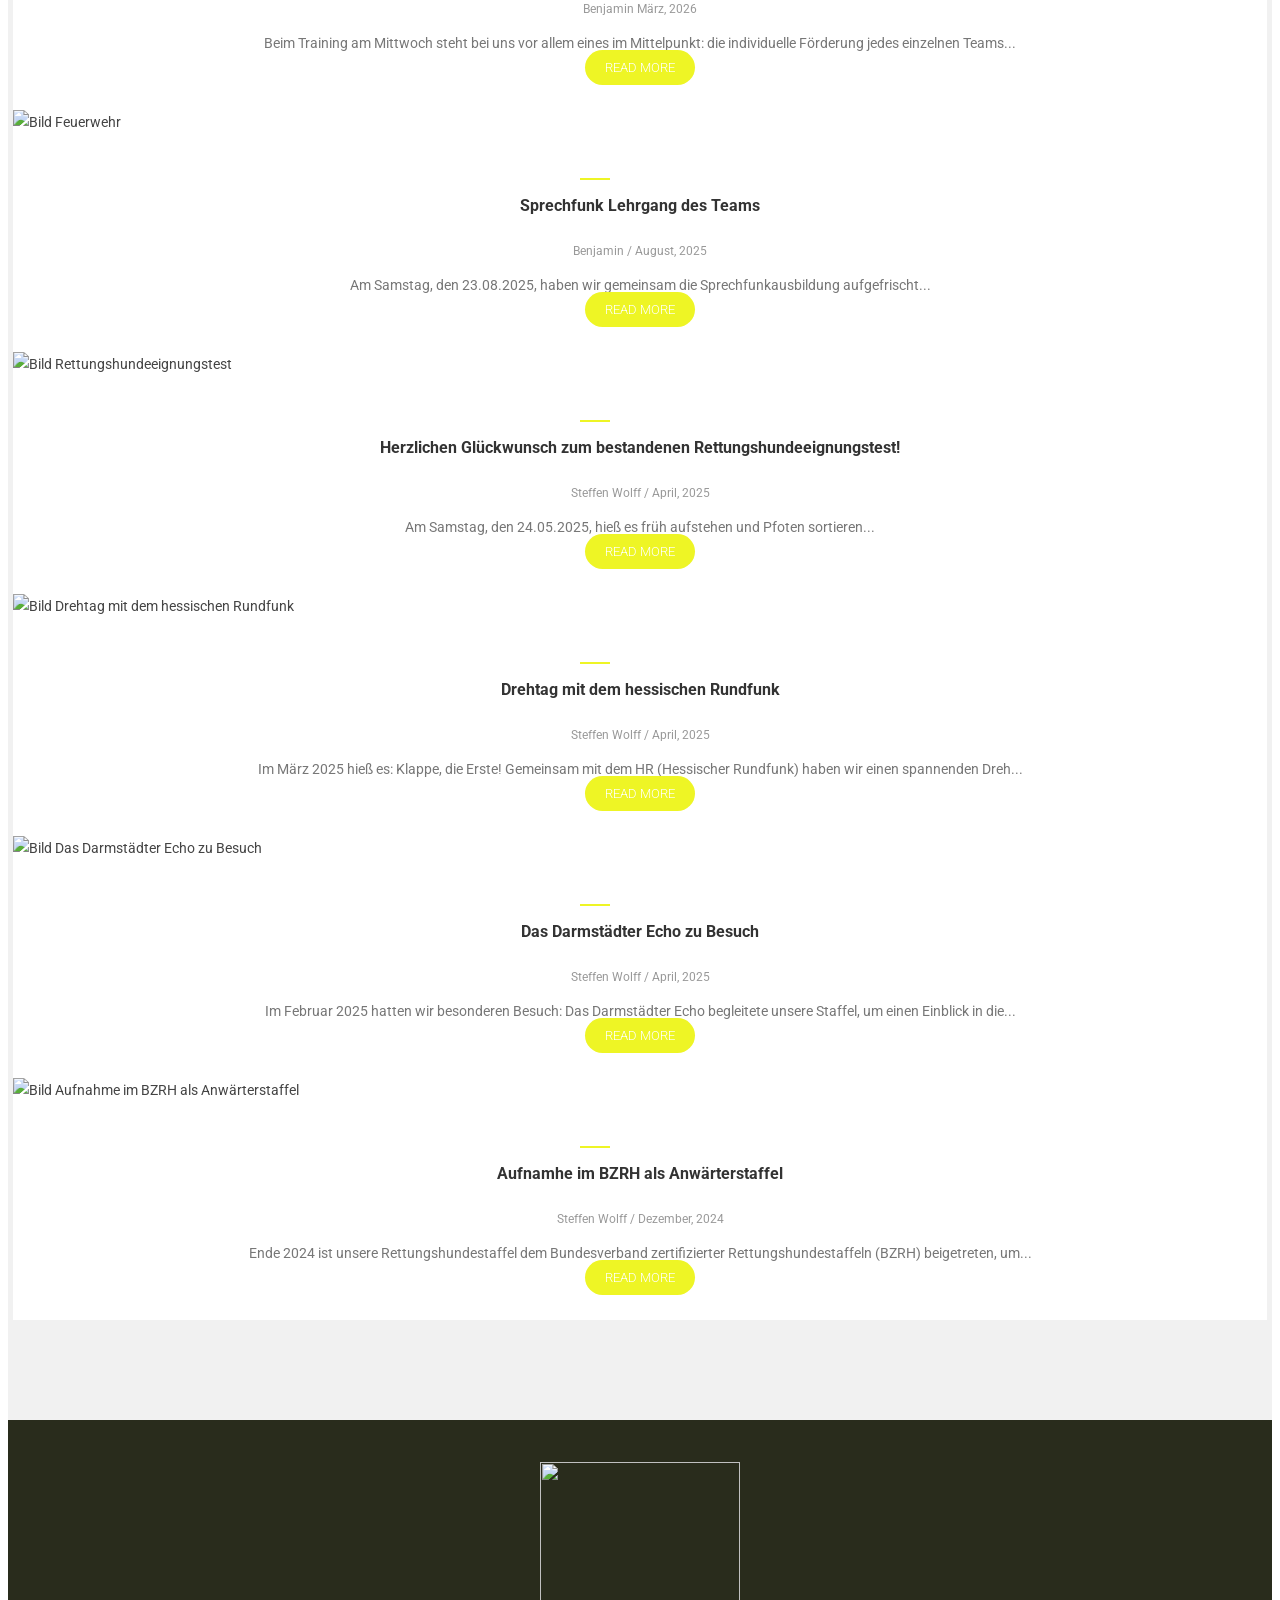
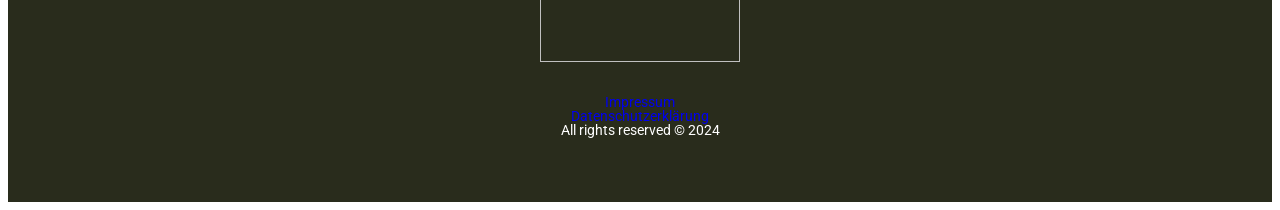
==== commit 0cfe89b2: "feat: neuer blog eintrag, Teamanzeige erweitert" ====
--- a/Aktuelles.html
+++ b/Aktuelles.html
@@ -40,7 +40,7 @@
 					
 					<!-- logo -->
 					<h1 class="navbar-brand">
-						<a href="#body"><img src="https://lh3.googleusercontent.com/d/1h2RGILnE-hHYhjjXtcjDXet11PxHqWWj=s880" height="60" width="160" alt="Logo"></a>
+						<a href="#body"><img src="https://lh3.googleusercontent.com/d/1XyV-LEors3Fvyj8SwVY_JFbOaYFjeObv=s880" height="60" width="160" alt="Logo"></a>
 					</h1>
 					<!-- /logo -->
                 </div>
@@ -115,9 +115,23 @@
 					<div class="col-md-12">
 						<div class="title">
 							<h2>News unserer Rettungshundestaffel</h2>
-							<p>Findet hier eine Übersicht über unsere News von Einsätzen, Trainings und unserem Verein</p>
+							<p>Hier findet hier eine Übersicht über unsere News von Einsätzen, Trainings und unserem Verein</p>
 						</div>
 						<div id="blog-post" class="owl-carousel">
+							<div>
+								<div class="block">
+									<img title="Spendenaktion in Kooperation mit Netto" src="img/PlakatNetto.jpg" class="img-responsive">
+									<div class="content">
+										<h4><a href="blog.html#blog_news7">Spendenaktion in Kooperation mit Netto</a></h4>
+										<small>Benjamin März, 2026</small>
+										<p>
+											Vom 03.08.2026 bis zum 28.11.2026 läuft unsere Spendenaktion mit Netto. Am 19.09.2026 stehen wir am Mark in ...
+										</p>
+										<a href="blog.html#blog_news7" class="btn btn-read">Read More</a>
+										
+									</div>
+								</div>
+							</div>
 							<div>
 								<div class="block">
 									<img title="Training in der Innenstadt von Darmstadt" src="img/Parkplatz.jpg" class="img-responsive">
@@ -148,7 +162,7 @@
 							</div>	
 							<div>
 								<div class="block">
-									<img title="Bild Rettungshundeeignungstest" src="https://lh3.googleusercontent.com/d/1QXBDh24Vc9CMdI9zQQagYM5wHaG8_erK" class="img-responsive">
+									<img title="Bild Rettungshundeeignungstest" src="https://lh3.googleusercontent.com/d/1psM5Ur2jAArqZFYioikPuE9TXscwmfAj=s880" class="img-responsive">
 									<div class="content">
 										<h4><a href="blog.html#blog_news4">Herzlichen Glückwunsch zum bestandenen Rettungshundeeignungstest!</a></h4>
 										<small>Steffen Wolff / April, 2025</small>
@@ -162,7 +176,7 @@
 							</div>	
 							<div>
 								<div class="block">
-									<img title="Bild Drehtag mit dem hessischen Rundfunk" src="https://lh3.googleusercontent.com/d/1Gf2Tdcqm8jXp3pZi4wcQU-PBCb-XSJjI=s880" class="img-responsive">
+									<img title="Bild Drehtag mit dem hessischen Rundfunk" src="https://lh3.googleusercontent.com/d/1UZCzyqUlslv2fsDMXPbTfL3T27OFuCCP=s880" class="img-responsive">
 									<div class="content">
 										<h4><a href="blog.html#blog_news3">Drehtag mit dem hessischen Rundfunk</a></h4>
 										<small>Steffen Wolff / April, 2025</small>
@@ -176,7 +190,7 @@
 							</div>	
 							<div>
 								<div class="block">
-									<img title="Bild Das Darmstädter Echo zu Besuch" src="https://lh3.googleusercontent.com/d/1BJeq9upHisVTGA13KpY2TJMwBp9m_DIP=s880" class="img-responsive">
+									<img title="Bild Das Darmstädter Echo zu Besuch" src="https://lh3.googleusercontent.com/d/1ERCJpwGsyw6eIAjISwuBqVKJn06_6vaJ=s880" class="img-responsive">
 									<div class="content">
 										<h4><a href="blog.html#blog_news2">Das Darmstädter Echo zu Besuch</a></h4>
 										<small>Steffen Wolff / April, 2025</small>
@@ -190,7 +204,7 @@
 							</div>	
 							<div>
 								<div class="block">
-									<img title="Bild Aufnahme im BZRH als Anwärterstaffel" src="https://lh3.googleusercontent.com/d/1BLCpIIUBiBtzSeUlzEkKjYduzR0tl7ye=s880" class="img-responsive">
+									<img title="Bild Aufnahme im BZRH als Anwärterstaffel" src="https://lh3.googleusercontent.com/d/1eYwHzquFReTAduJ9-CMM0XIt1pyw5FWi=s880" class="img-responsive">
 									<div class="content">
 										<h4><a href="blog.html#blog_news1">Aufnamhe im BZRH als Anwärterstaffel</a></h4>
 										<small>Steffen Wolff / Dezember, 2024</small>
@@ -300,7 +314,7 @@
 				<div class="row">
 					<div class="col-md-12">
 						<div class="block">
-							<a href="#"><img src="https://lh3.googleusercontent.com/d/1L25kG7pOBT4wxAgjee7s1XThGJxZmr7e=s880"  height="200" width="200"alt=""></a>
+							<a href="#"><img src="https://lh3.googleusercontent.com/d/1kcNzxG7sH6ZXgitbbp8-SPUyvwyARVeG=s880"  height="200" width="200"alt=""></a>
 							<p><a href="img/Impressum.pdf" title="Impressum">Impressum</a>
 									<br><a href="img/Datenschutzerklärung_www_pshatwork_de.pdf" title="Datenschutzerklärung">Datenschutzerklärung</a>
 								<br> All rights reserved © 2024</p>
--- a/css/style.css
+++ b/css/style.css
@@ -228,7 +228,7 @@
    Home page style
    ================= */
 #banner {
-  background: url('https://lh3.googleusercontent.com/d/1GkaRrjvGwtoJ6nXPhxEik7lu3rKLl1Mu=s880');
+  background: url('https://lh3.googleusercontent.com/d/1QP27QUFwHkcp5Ny1puV6NTXMjY2SSW_o=s880');
   background-size: cover;
   padding: 250px 0;
   position: relative;
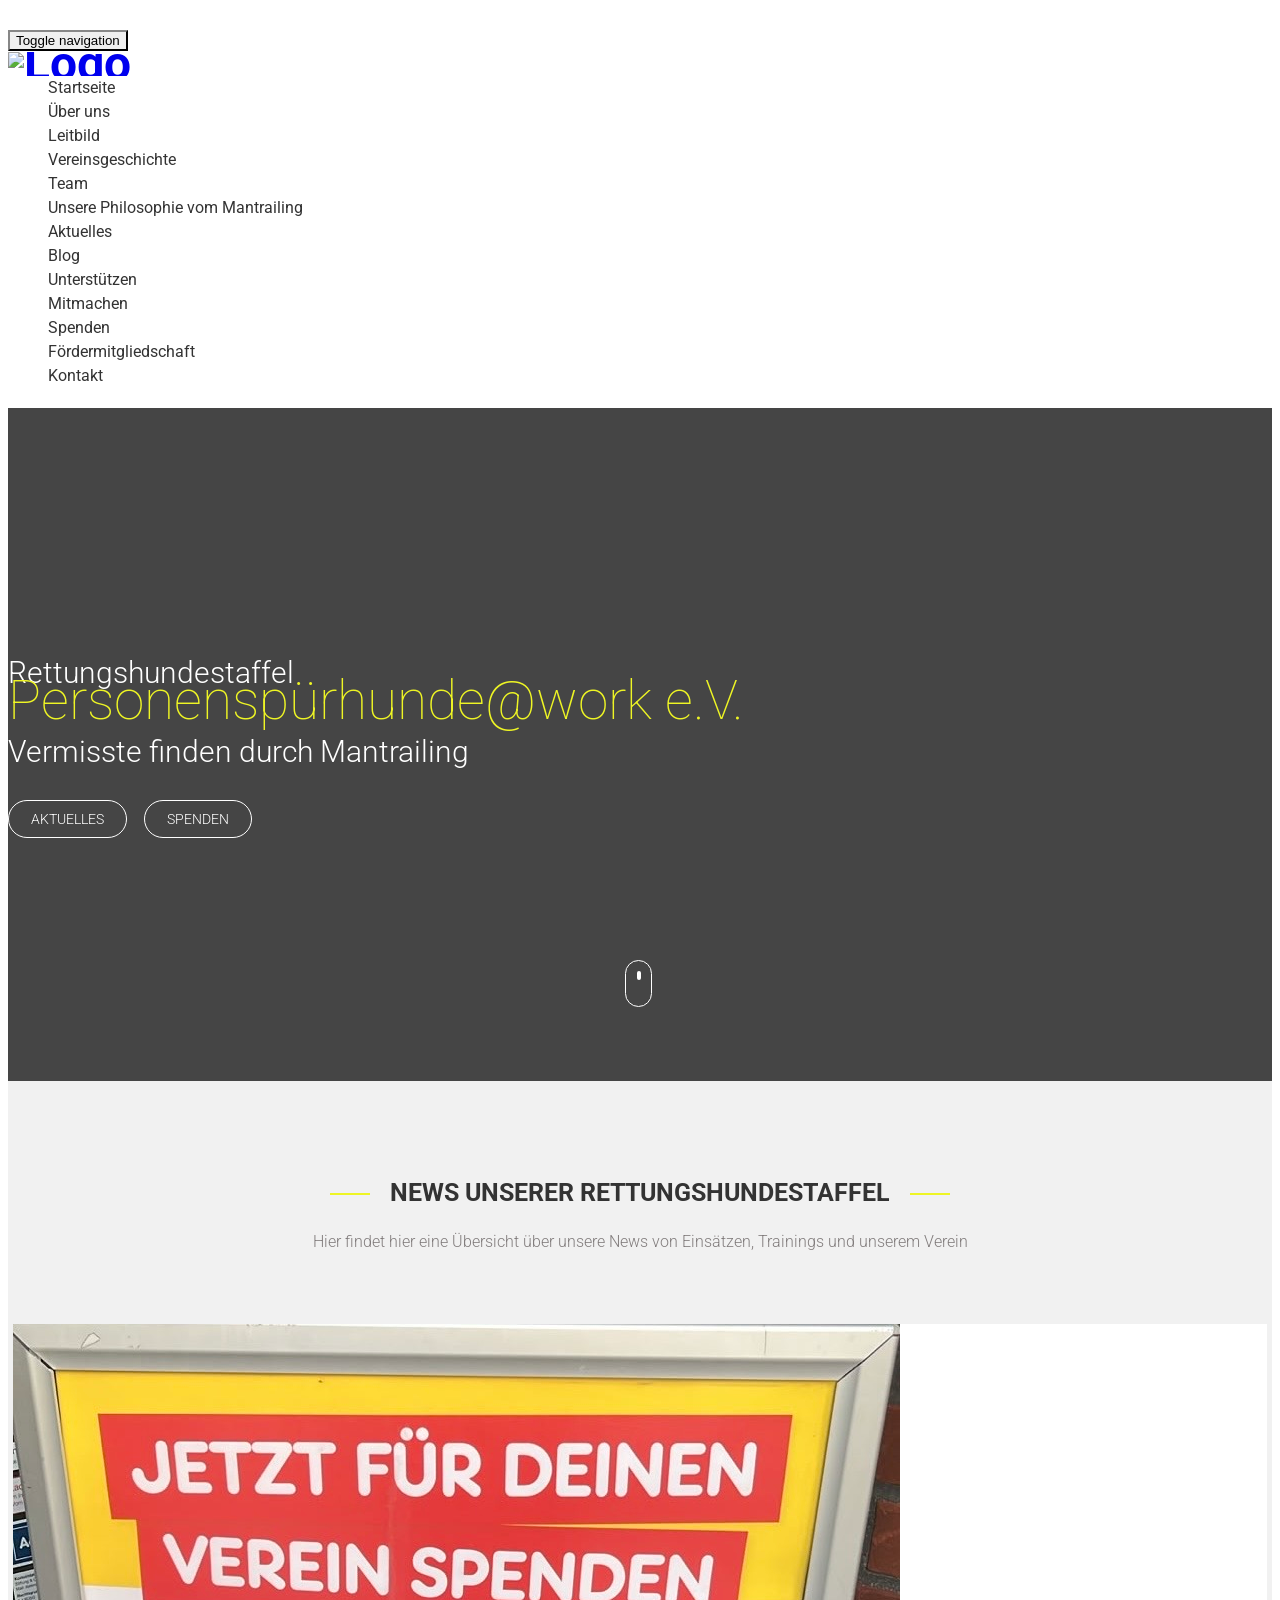
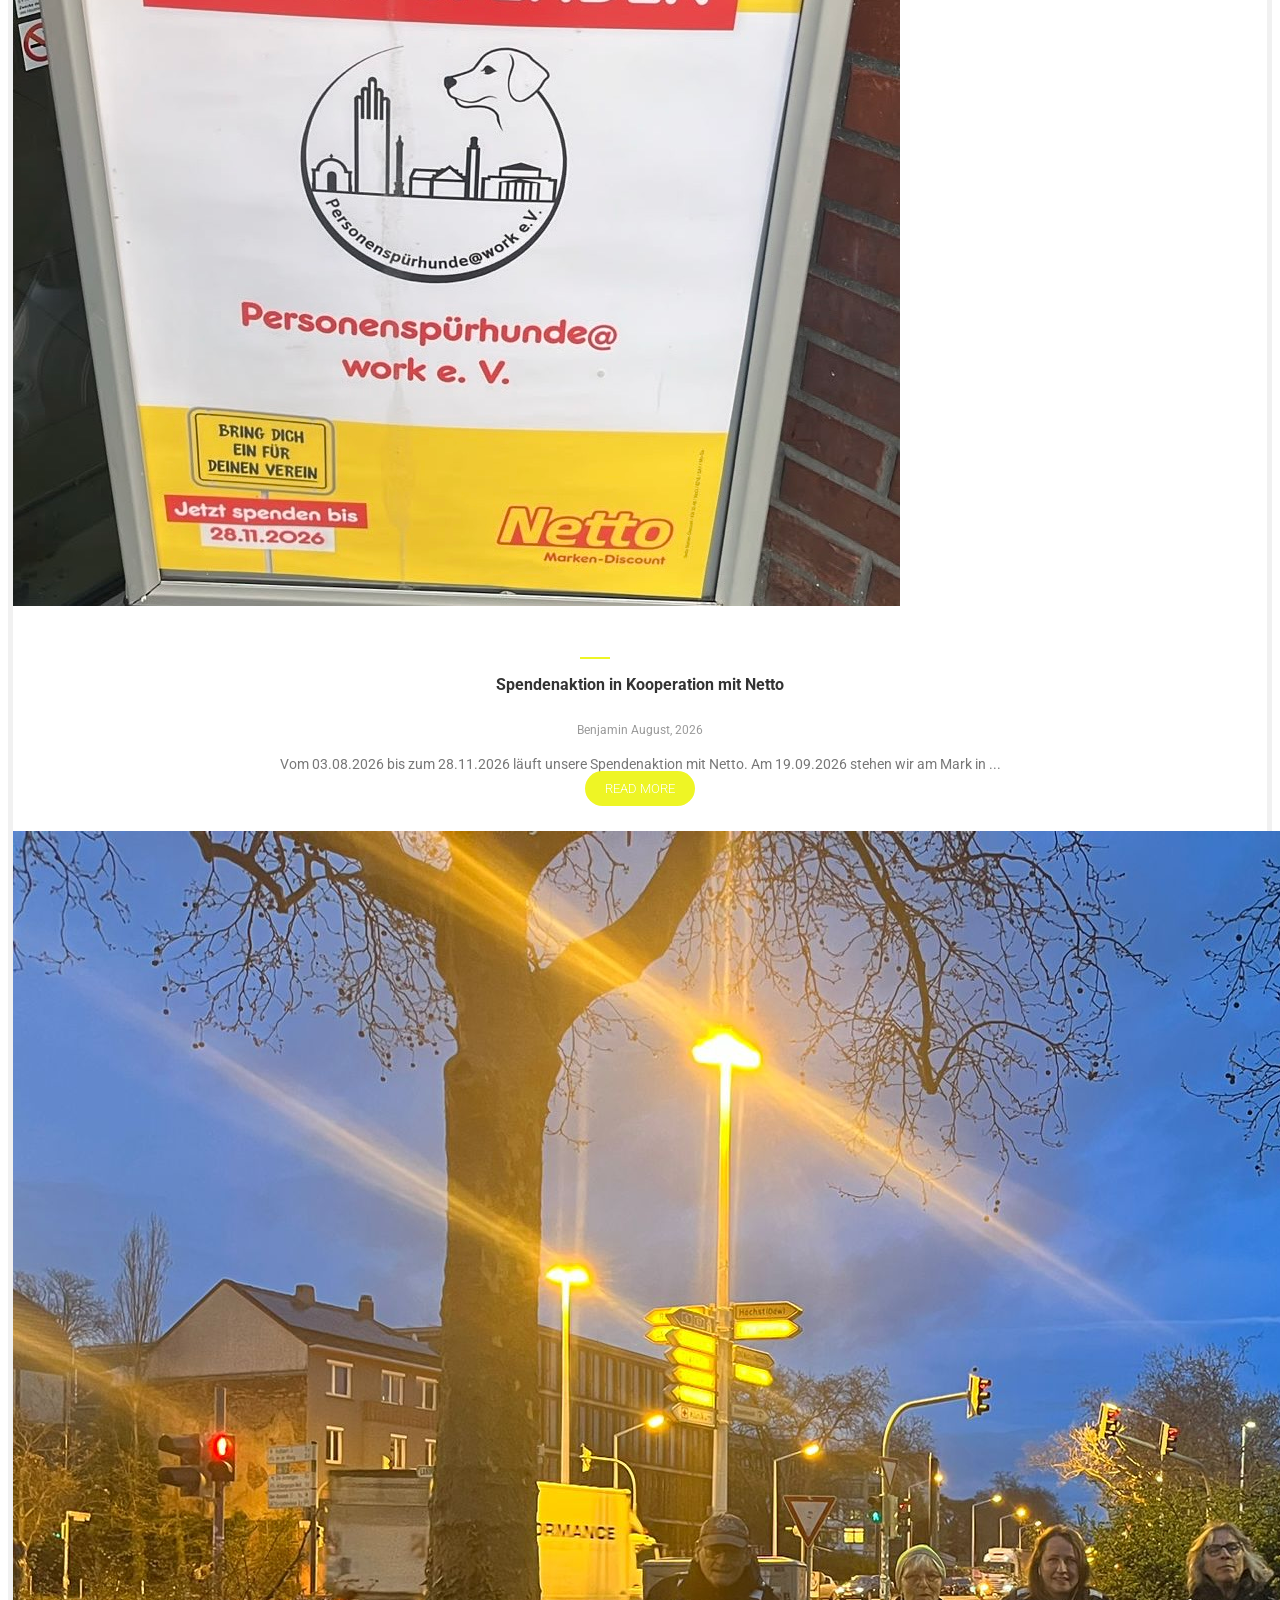
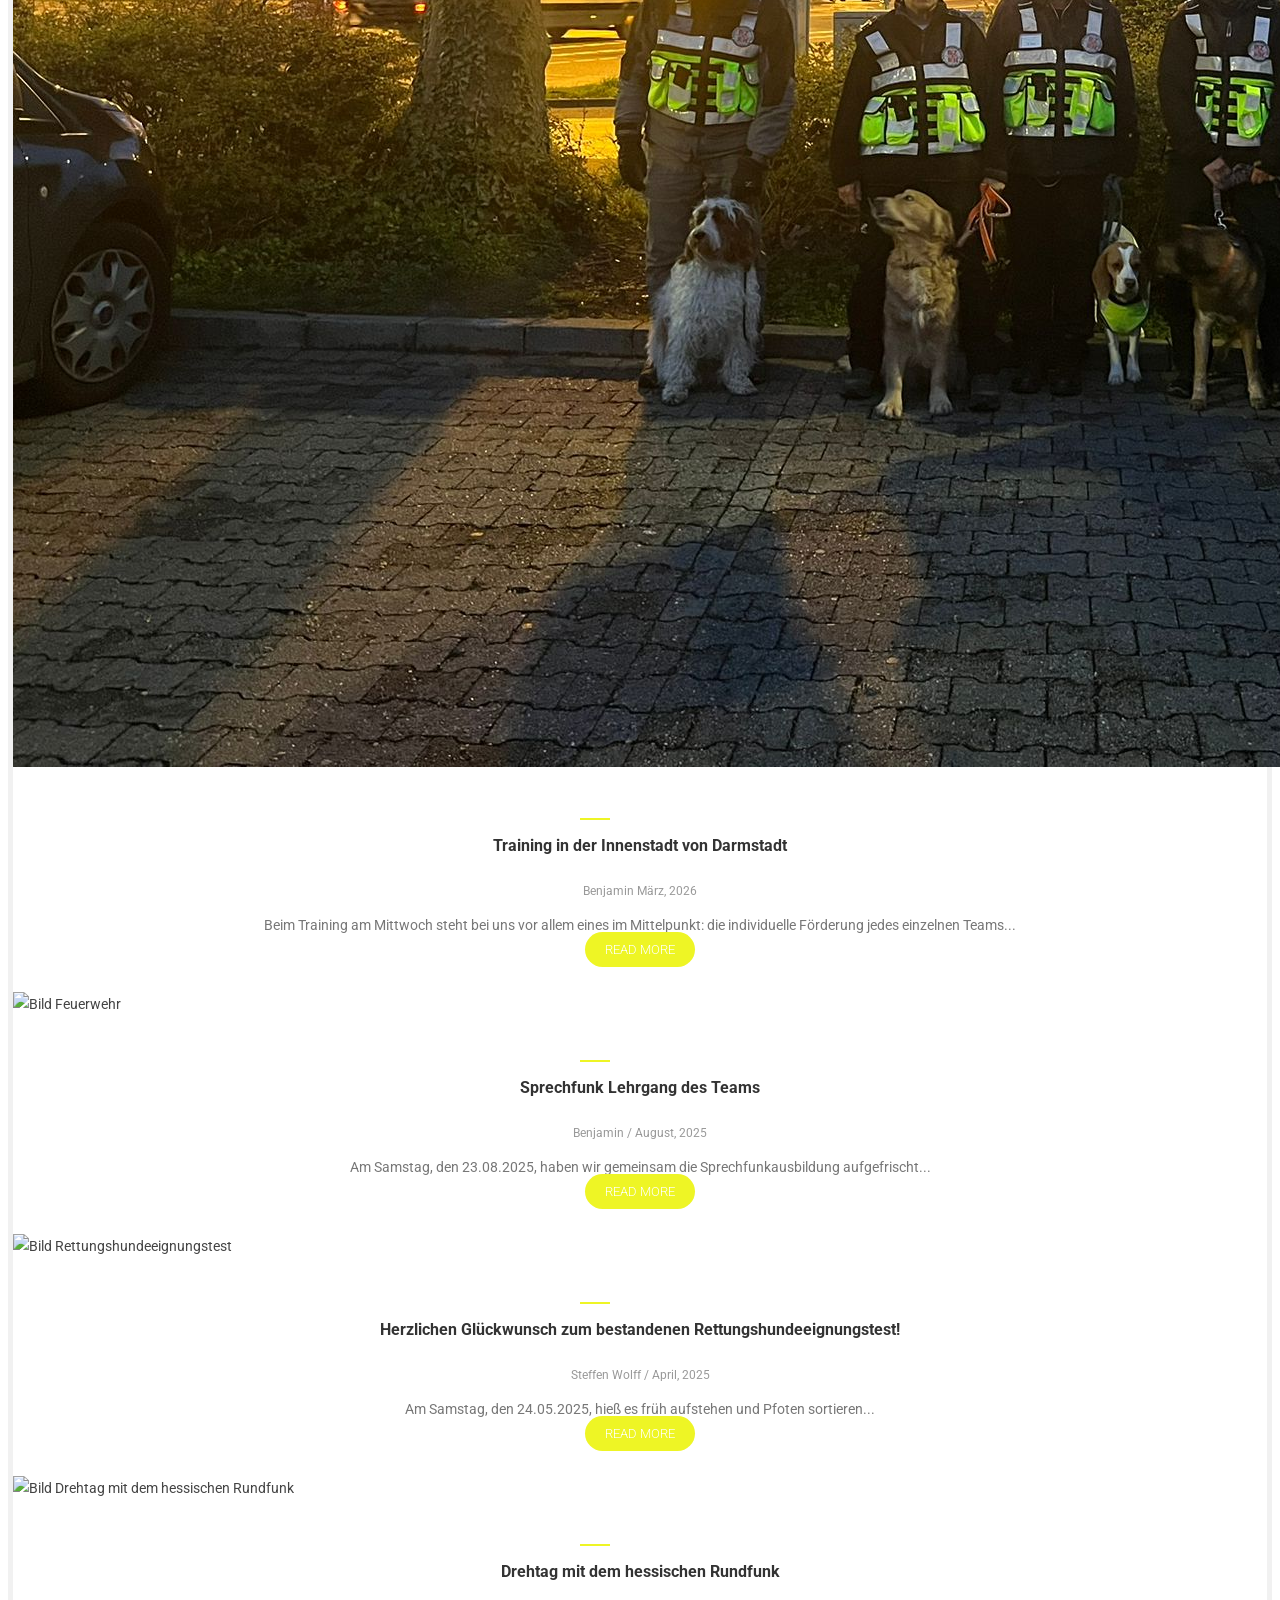
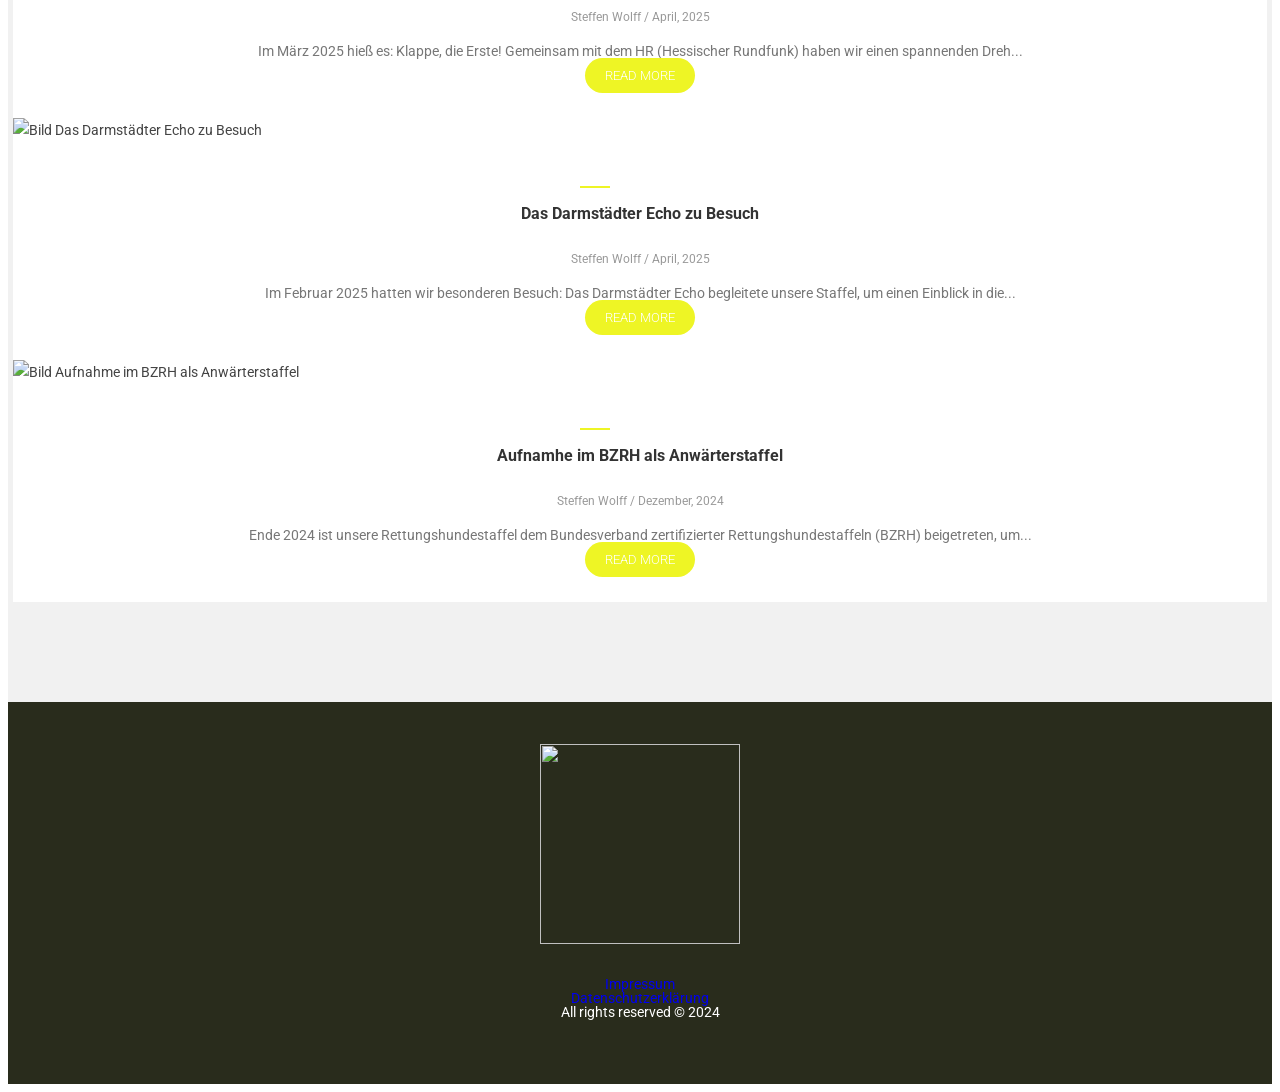
==== commit 2bcd54b0: "fix: Datum des blog eintrags behoben" ====
--- a/Aktuelles.html
+++ b/Aktuelles.html
@@ -123,7 +123,7 @@
 									<img title="Spendenaktion in Kooperation mit Netto" src="img/PlakatNetto.jpg" class="img-responsive">
 									<div class="content">
 										<h4><a href="blog.html#blog_news7">Spendenaktion in Kooperation mit Netto</a></h4>
-										<small>Benjamin März, 2026</small>
+										<small>Benjamin August, 2026</small>
 										<p>
 											Vom 03.08.2026 bis zum 28.11.2026 läuft unsere Spendenaktion mit Netto. Am 19.09.2026 stehen wir am Mark in ...
 										</p>
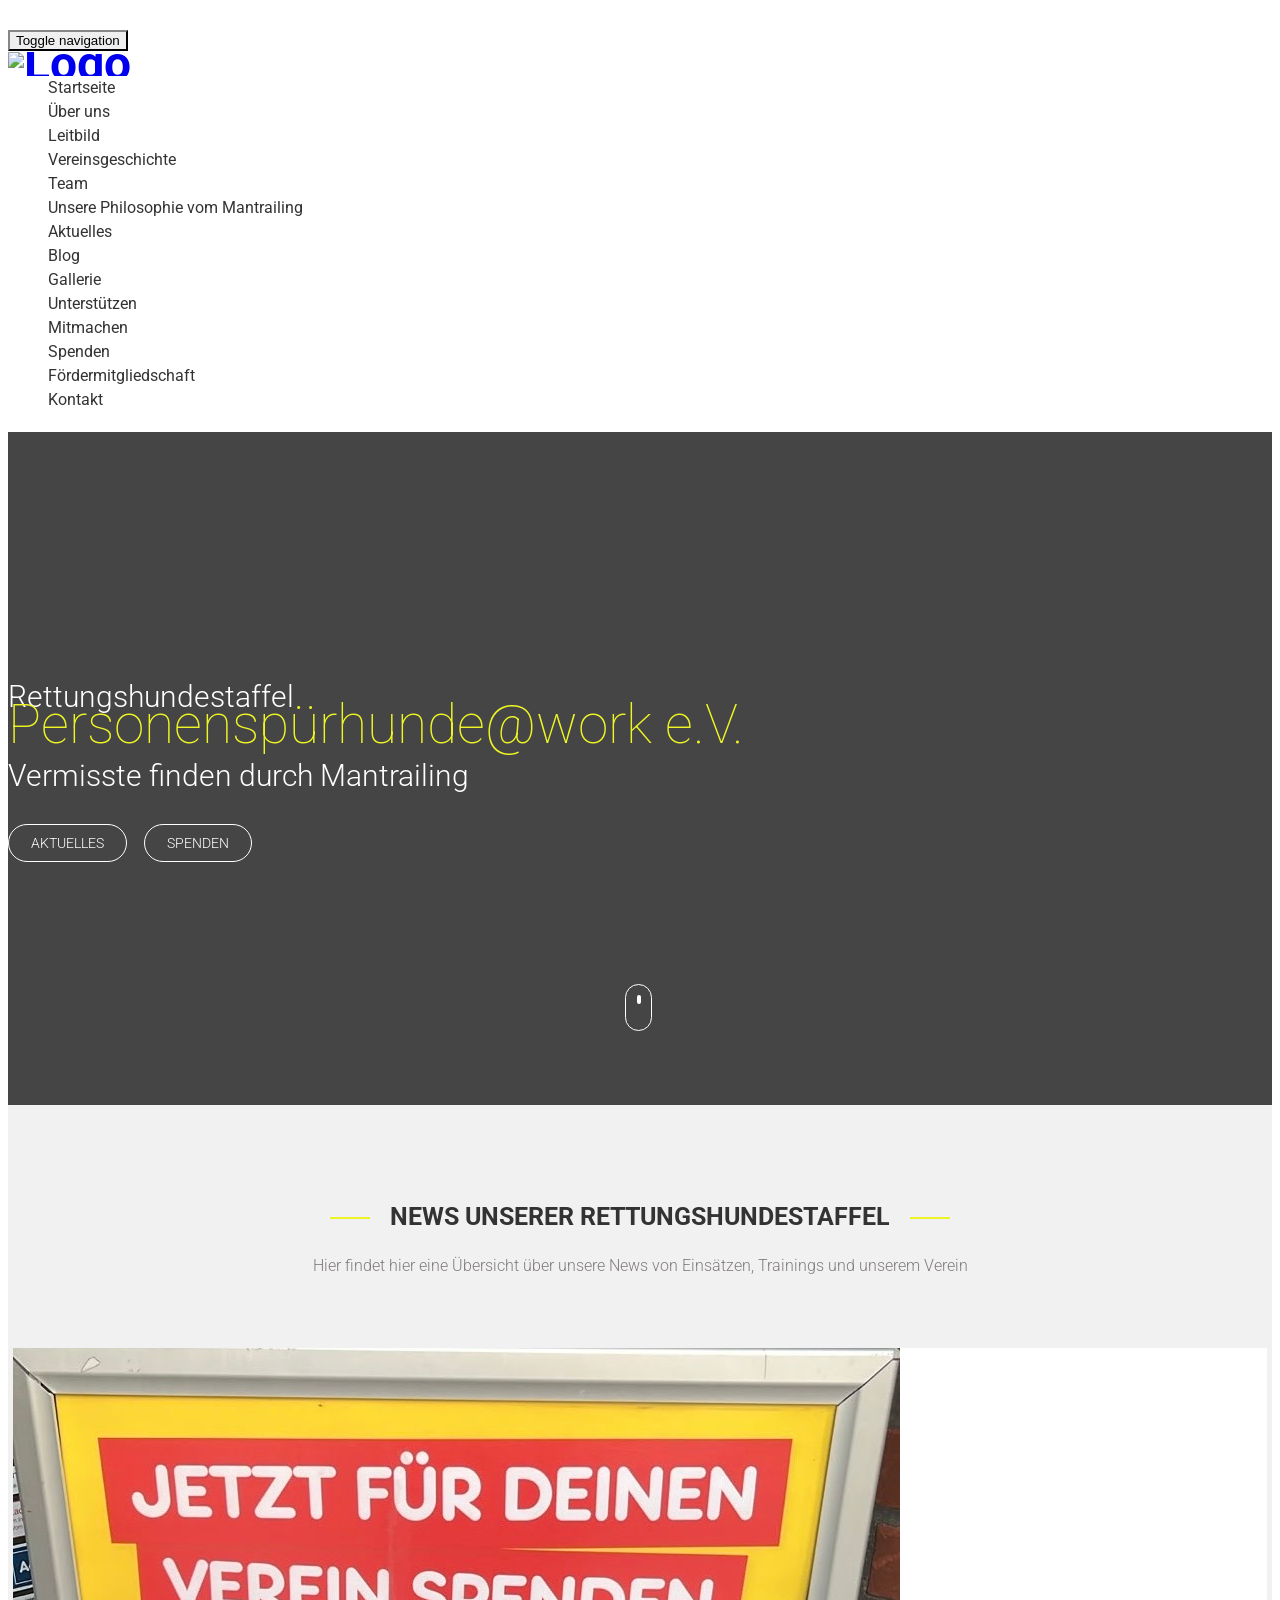
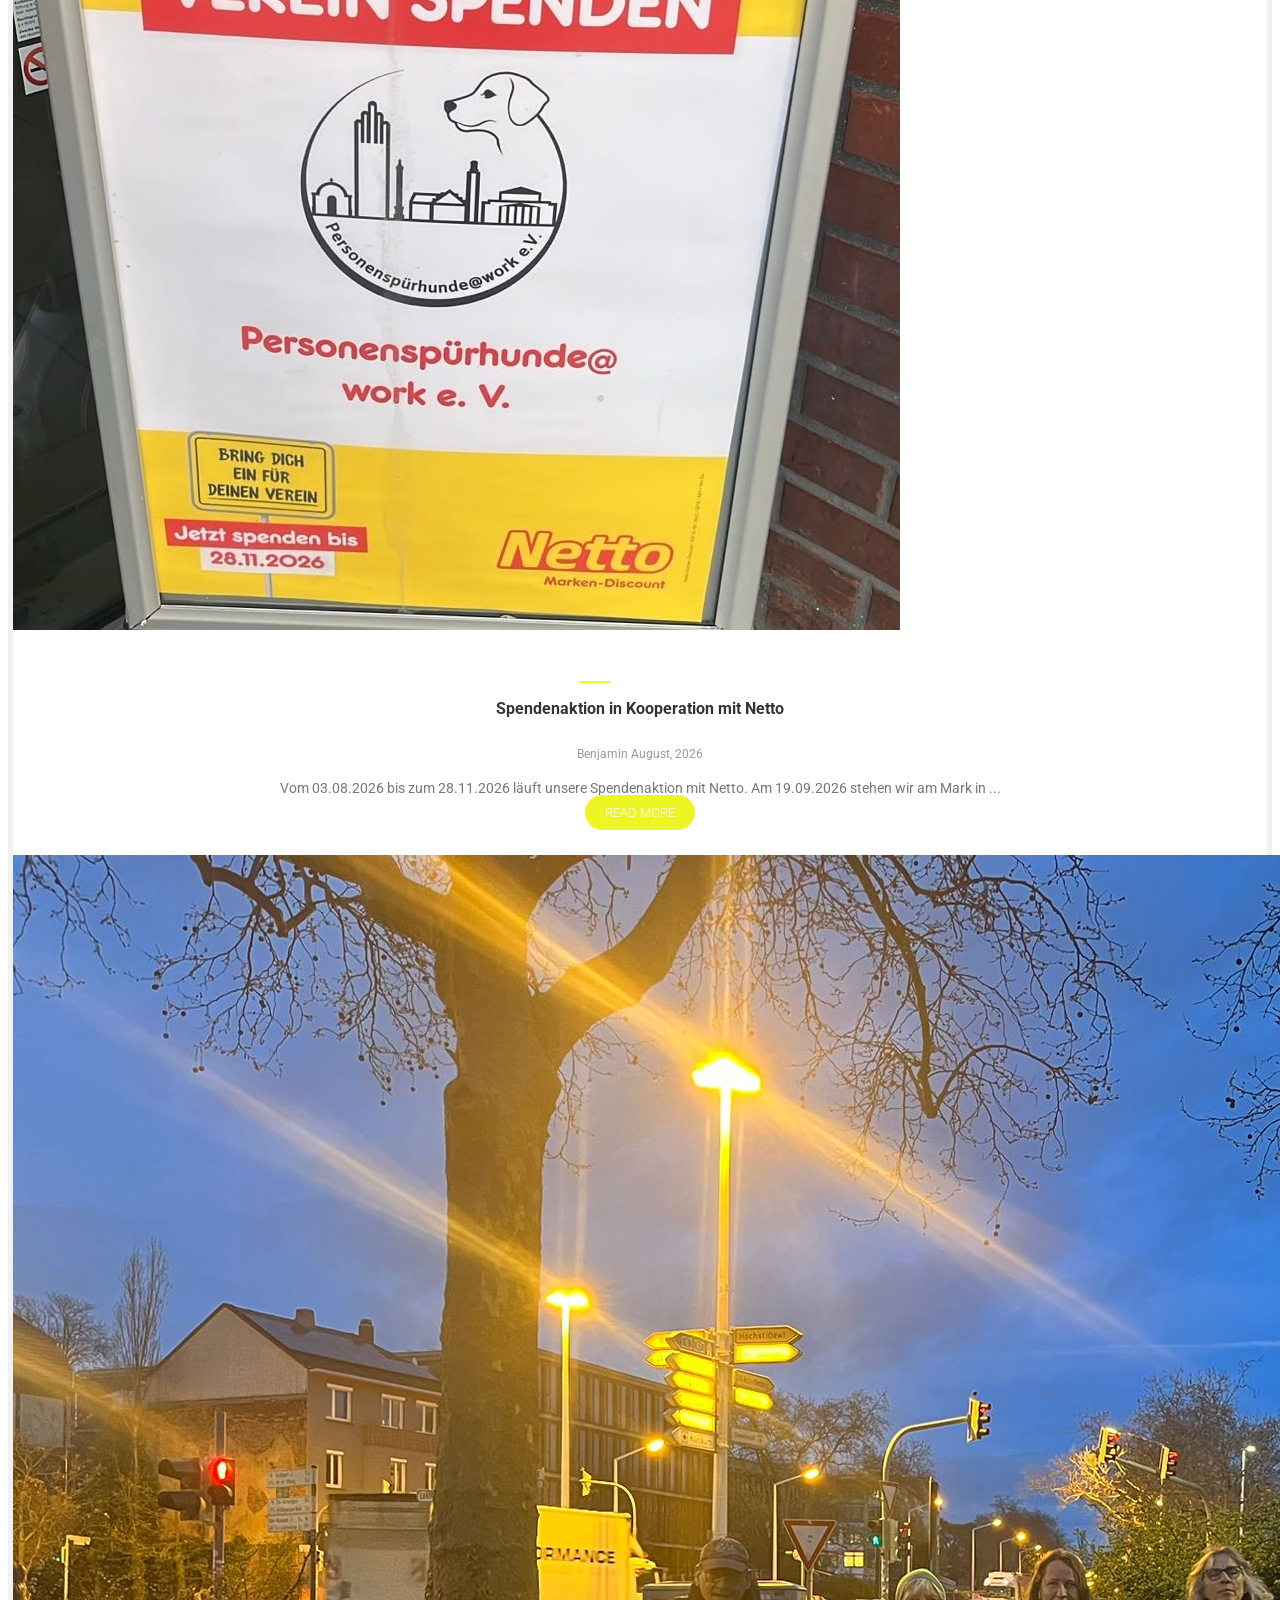
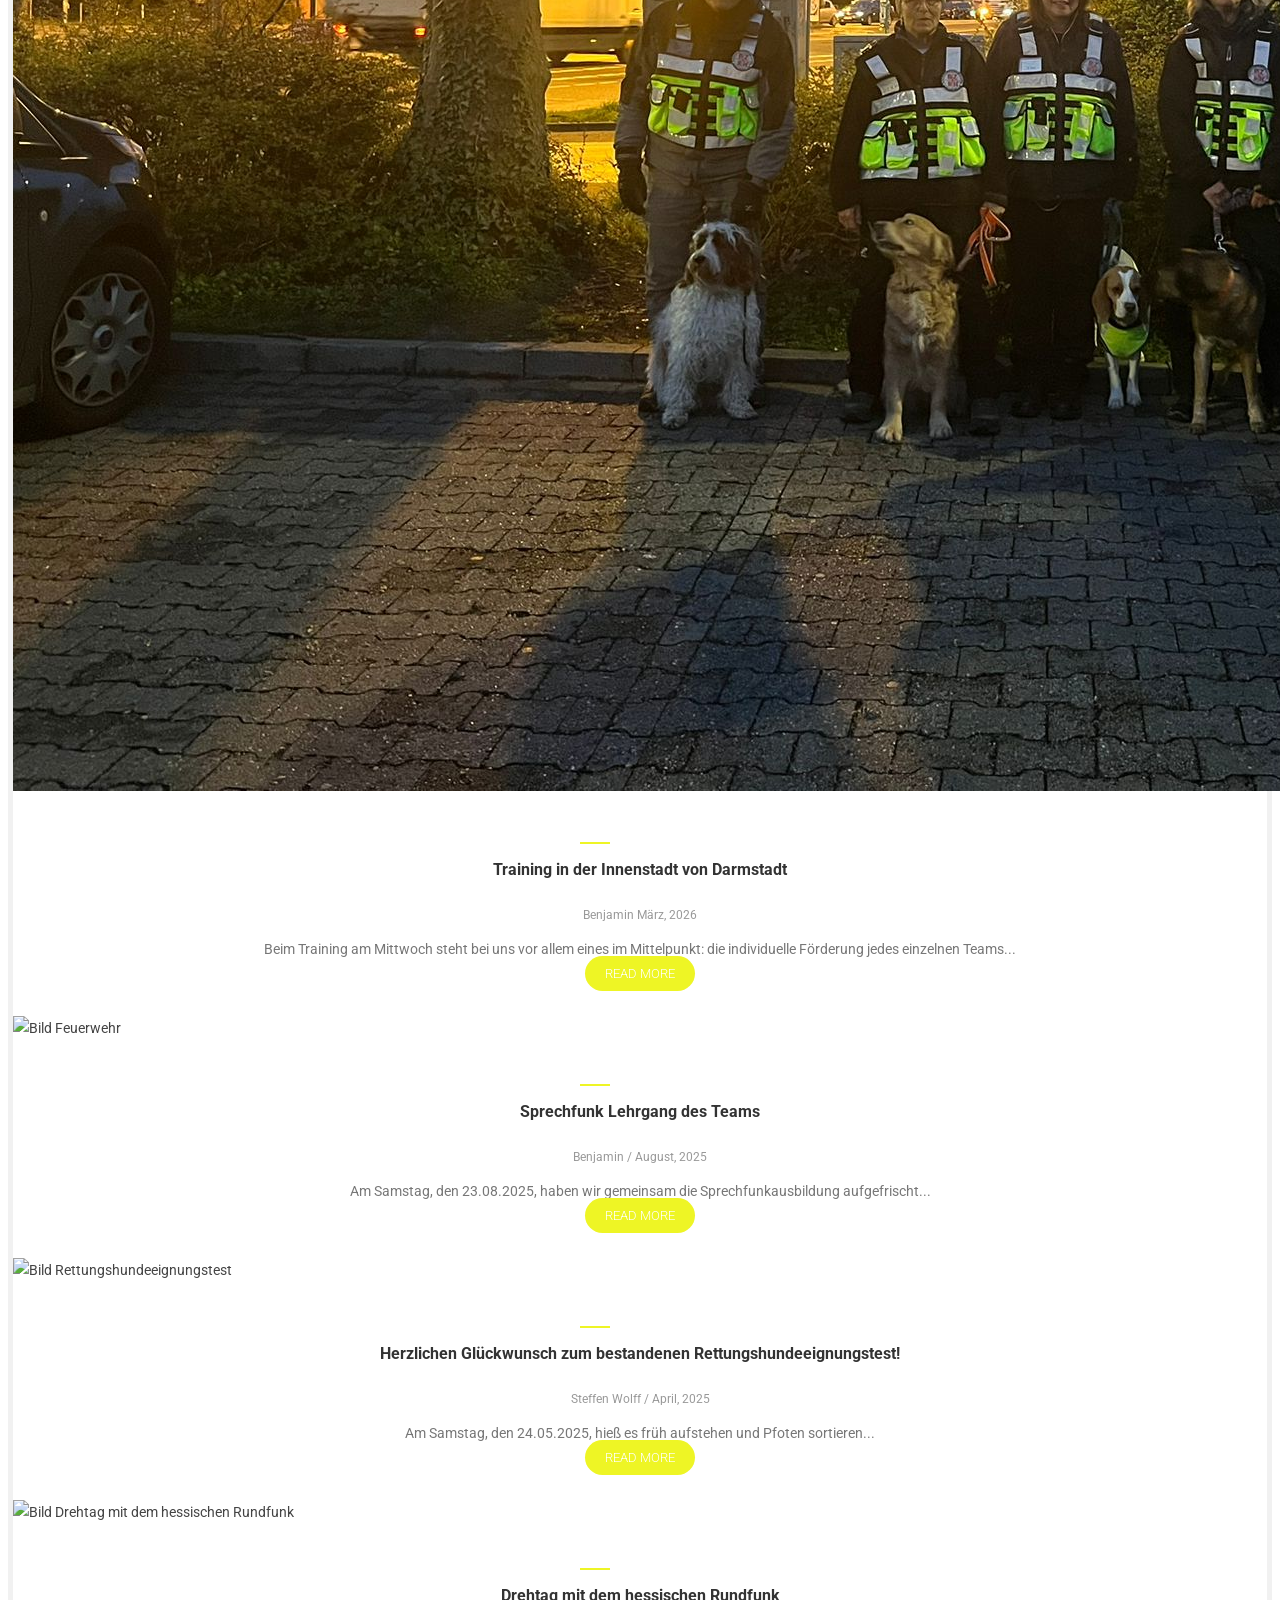
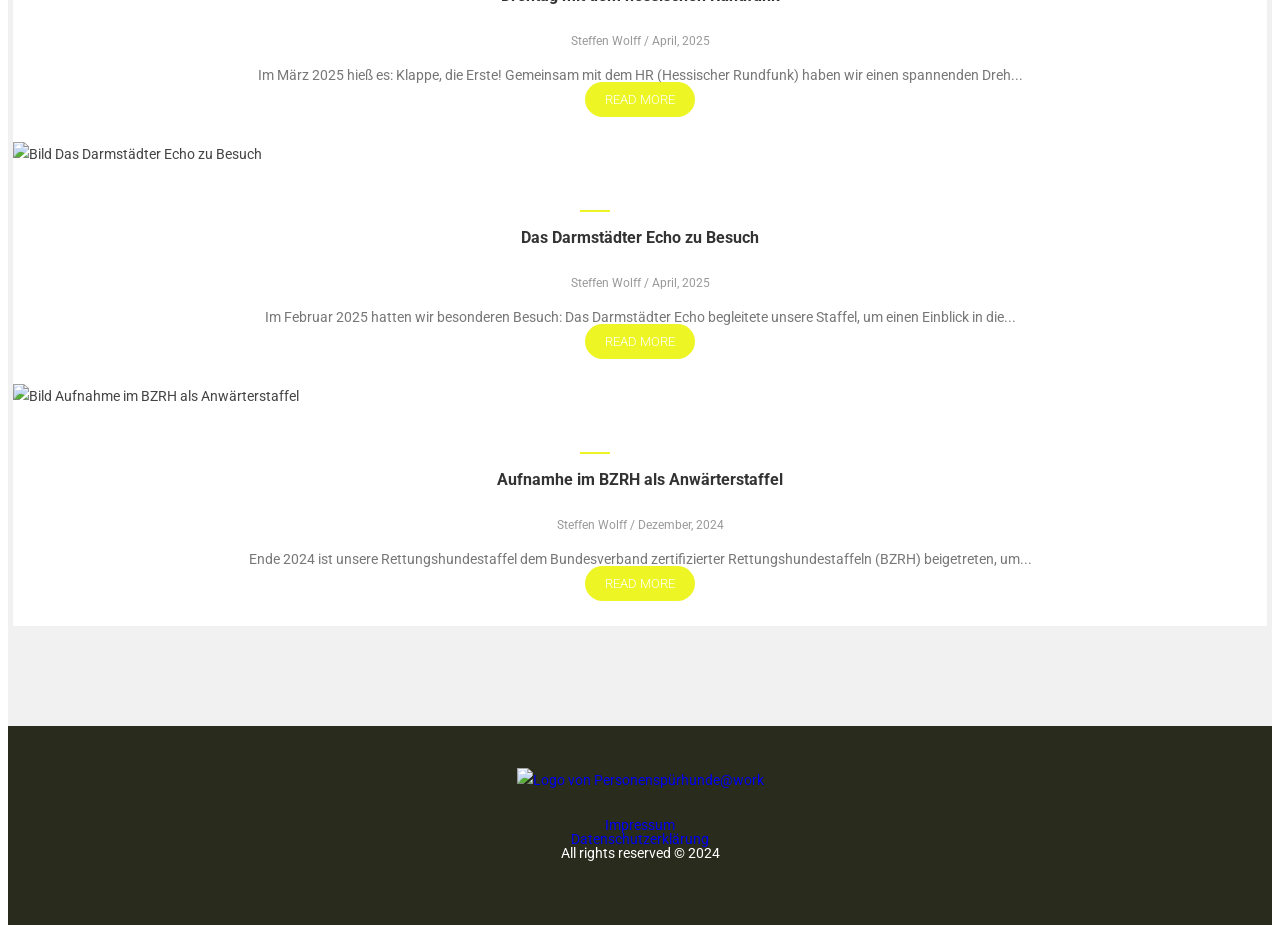
==== commit 8ef13d21: "feat: Gallerie hinzugefügt mit Bildern" ====
--- a/Aktuelles.html
+++ b/Aktuelles.html
@@ -64,6 +64,7 @@
 							<a href="Aktuelles.html">Aktuelles</a>
 							<ul class="submenu">
 								<li><a href="Aktuelles.html#blog">Blog</a></li>
+									<li><a href="Gallerie.html">Gallerie</a></li>
 								<!-- <li><a href="Aktuelles.html#galerie">Galerie</a></li>-->
 								<!-- <li><a href="Aktuelles.html#kalender">Kalender</a></li> -->
 							</ul>
@@ -105,7 +106,7 @@
 				</div>
 			</div>
 			<div class="scrolldown">
-	            <a id="scroll" href="#blog" class="scroll"></a>
+	            <a id="scroll" href="#blog" class="scroll" aria-label="Nach unten scrollen" title="Nach unten scrollen"></a>
 	        </div>
 		</section>
 
@@ -314,7 +315,7 @@
 				<div class="row">
 					<div class="col-md-12">
 						<div class="block">
-							<a href="#"><img src="https://lh3.googleusercontent.com/d/1kcNzxG7sH6ZXgitbbp8-SPUyvwyARVeG=s880"  height="200" width="200"alt=""></a>
+							<a href="#" aria-label="Zur Startseite" title="Zur Startseite"><img src="https://lh3.googleusercontent.com/d/1kcNzxG7sH6ZXgitbbp8-SPUyvwyARVeG=s880"  height="200" width="200" alt="Logo von Personenspürhunde@work"></a>
 							<p><a href="img/Impressum.pdf" title="Impressum">Impressum</a>
 									<br><a href="img/Datenschutzerklärung_www_pshatwork_de.pdf" title="Datenschutzerklärung">Datenschutzerklärung</a>
 								<br> All rights reserved © 2024</p>
--- a/css/style.css
+++ b/css/style.css
@@ -112,6 +112,43 @@
   line-height: 24px;
   font-weight: 300;
   color: #817C7C;
+}
+.blog-entry {
+  display: flex;
+  align-items: center;
+  justify-content: center;
+  gap: 24px;
+  padding: 24px;
+  margin: 0 auto;
+  border: 1px solid #e6e6e6;
+  border-radius: 18px;
+  background: #fff;
+  box-shadow: 0 10px 30px rgba(0, 0, 0, 0.06);
+  text-align: left;
+}
+.blog-entry > a,
+.blog-entry > p {
+  min-width: 0;
+}
+.blog-entry > a {
+  flex: 0 0 220px;
+  display: flex;
+  justify-content: center;
+}
+.blog-entry > a img {
+  display: block;
+  width: 100%;
+  max-width: 220px;
+  height: auto;
+  border-radius: 12px;
+  object-fit: cover;
+}
+.blog-entry > p {
+  flex: 1 1 0;
+  margin: 0;
+  color: #555;
+  line-height: 1.75;
+  overflow-wrap: anywhere;
 }
 #mixed-items .mix {
   display: none;
@@ -1040,6 +1077,10 @@
   margin-top: 10px;
   color: #777;
 }
+/* =====================
+   Gallery Page
+   ===================== */
+
 #blog-post .content .btn-read {
   background: #EEF525;
   color: #fff;
@@ -1049,6 +1090,60 @@
   border-radius: 25px;
 }
 
+#gallerie {
+  padding: 100px 0;
+  background: #f1f1f1;
+}
+
+#gallerie .gallery-intro {
+  max-width: 780px;
+  margin: 0 auto 40px;
+}
+
+#gallerie .gallery-grid {
+  display: grid;
+  grid-template-columns: repeat(auto-fit, minmax(240px, 1fr));
+  gap: 24px;
+}
+
+#gallerie .gallery-card {
+  background: #fff;
+  border: 1px solid #e8e8e8;
+  border-radius: 18px;
+  overflow: hidden;
+  box-shadow: 0 12px 28px rgba(0, 0, 0, 0.08);
+  transition: transform 0.25s ease, box-shadow 0.25s ease;
+}
+
+#gallerie .gallery-card:hover {
+  transform: translateY(-6px);
+  box-shadow: 0 16px 34px rgba(0, 0, 0, 0.12);
+}
+
+#gallerie .gallery-card a {
+  display: block;
+  color: inherit;
+}
+
+#gallerie .gallery-card img {
+  display: block;
+  width: 100%;
+  aspect-ratio: 4 / 3;
+  object-fit: cover;
+}
+
+#gallerie .gallery-caption {
+  padding: 18px 18px 20px;
+  color: #666;
+  font-size: 15px;
+  line-height: 1.6;
+  min-height: 60px;
+}
+
+#gallerie .gallery-caption:empty {
+  display: none;
+}
+
 
 
 /* =====================
@@ -1059,6 +1154,13 @@
 
 #blog-left{
   padding: 130px 0;
+  #gallerie {
+    padding: 80px 0;
+  }
+
+  #gallerie .gallery-grid {
+    gap: 18px;
+  }
 }
 
 #blog-left .blog-img .col-md-12{
--- a/css/responsive.css
+++ b/css/responsive.css
@@ -0,0 +1,140 @@
+/* =====================
+   desktop
+   min-width: 768px;
+   max-width: 1024px;
+
+===================== */
+
+
+@media (min-width: 768px) and (max-width: 1024px) {
+  #latest-work .block .recent-work-pic ul li .overlay {
+    top: 12px;
+    left: 25px;
+    bottom: 12px;
+    right: 25px;
+  }
+  #team .team-overlay {
+    padding: 10px;
+  }
+}
+
+
+
+/* =====================
+
+   Tablets
+   min-width: 640px;
+   max-width: 767px;
+
+===================== */
+
+@media (min-width: 640px) and (max-width: 767px) {
+  #team .col {
+    padding: 0 137px;
+    margin-bottom: 20px;
+  }
+  #pricing-table .col {
+    margin-bottom: 20px;
+  }
+  #contact-form .col {
+    margin-bottom: 20px;
+  }
+
+  #blog-left .blog-img .col-md-6 img{
+    margin-bottom: 20px;
+  }
+}
+
+
+
+/* =====================
+
+   Small Devices
+   min-width: 320px;
+   max-width: 479px;
+
+===================== */
+
+
+@media (min-width: 320px) and (max-width: 479px) {
+  #banner {
+    text-align: center;
+  }
+  .blog-entry {
+    flex-direction: column;
+    align-items: stretch;
+    gap: 14px;
+    padding: 16px;
+    text-align: left;
+  }
+  .blog-entry > a {
+    flex-basis: auto;
+    width: 100%;
+  }
+  .blog-entry > a img {
+    max-width: 100%;
+  }
+  .blog-entry > p {
+    width: 100%;
+  }
+  #banner .block .buttons a:first-child {
+    margin-left: 7px;
+    margin-bottom: 10px;
+  }
+  #latest-work .block .recent-work-mixMenu ul li {
+    display: block;
+  }
+  #latest-work .block .recent-work-pic ul li .overlay {
+    top: 5px;
+    left: 20px;
+    bottom: 5px;
+    right: 20px;
+  }
+  #latest-work .block .recent-work-pic ul li .overlay h3 {
+    font-size: 14px;
+  }
+  #latest-work .block .recent-work-pic ul li .overlay i {
+    top: 34%;
+    font-size: 23px;
+  }
+  #testimonial .col {
+    padding: 20px;
+    text-align: center;
+  }
+  #testimonial .media .media-left {
+    display: block;
+    padding-right: 0;
+  }
+  #testimonial .media .media-left a {
+    height: 78px;
+    width: 78px;
+    margin: 0 auto;
+  }
+  #testimonial .media .media-body {
+    padding-right: 0;
+  }
+  #team .col {
+    margin-bottom: 20px;
+  }
+  #pricing-table .col {
+    margin-bottom: 20px;
+  }
+  #contact-form .col {
+    margin-bottom: 20px;
+  }
+
+  #blog-left .block .blog-comment .comment-img,
+  #blog-left .blog-comment-main .blog-comment .comment-img,
+  #blog-left .blog-comment-main .sub-blog-comment .comment-img{
+    float: none;
+  }
+
+  #blog-left .blog-comment-main .sub-blog-comment{
+    margin-left: 0;
+  }
+
+  #blog-left .blog-img .col-md-6 img{
+    margin-bottom: 20px;
+  }
+
+}
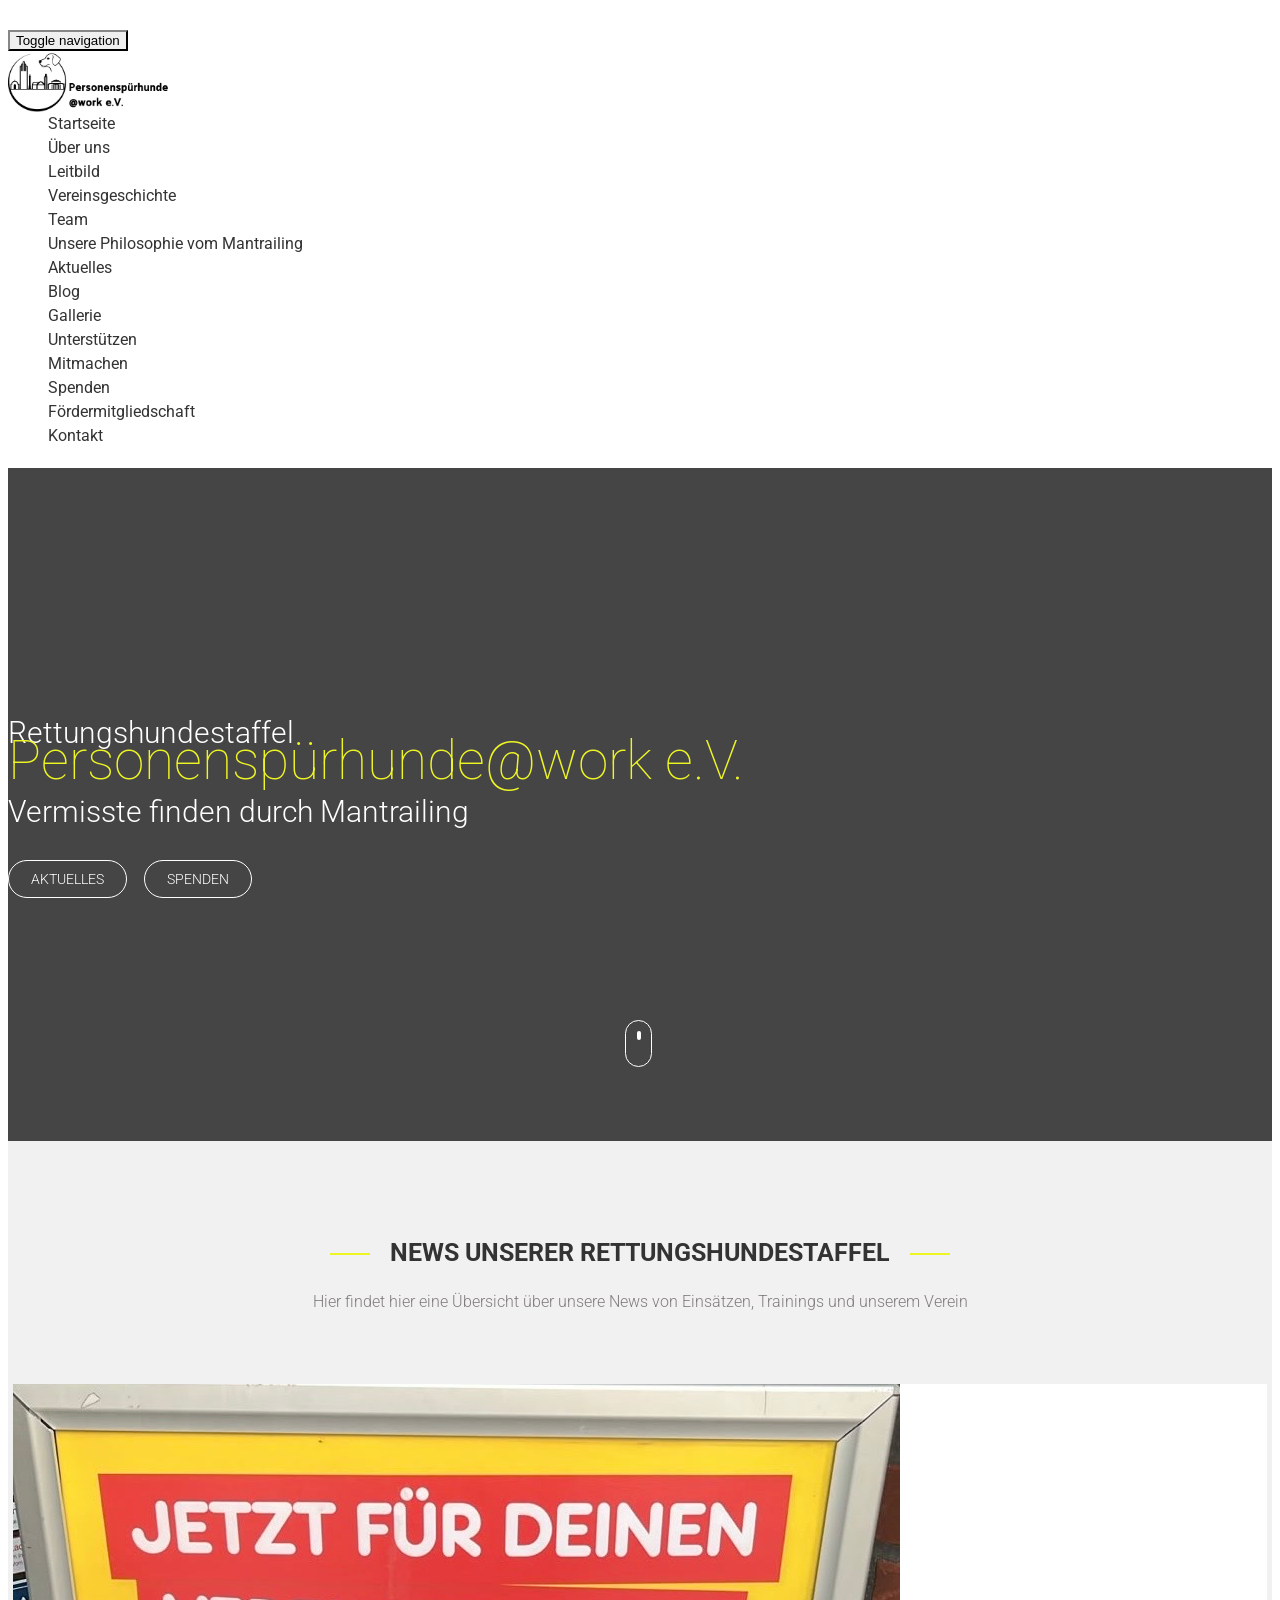
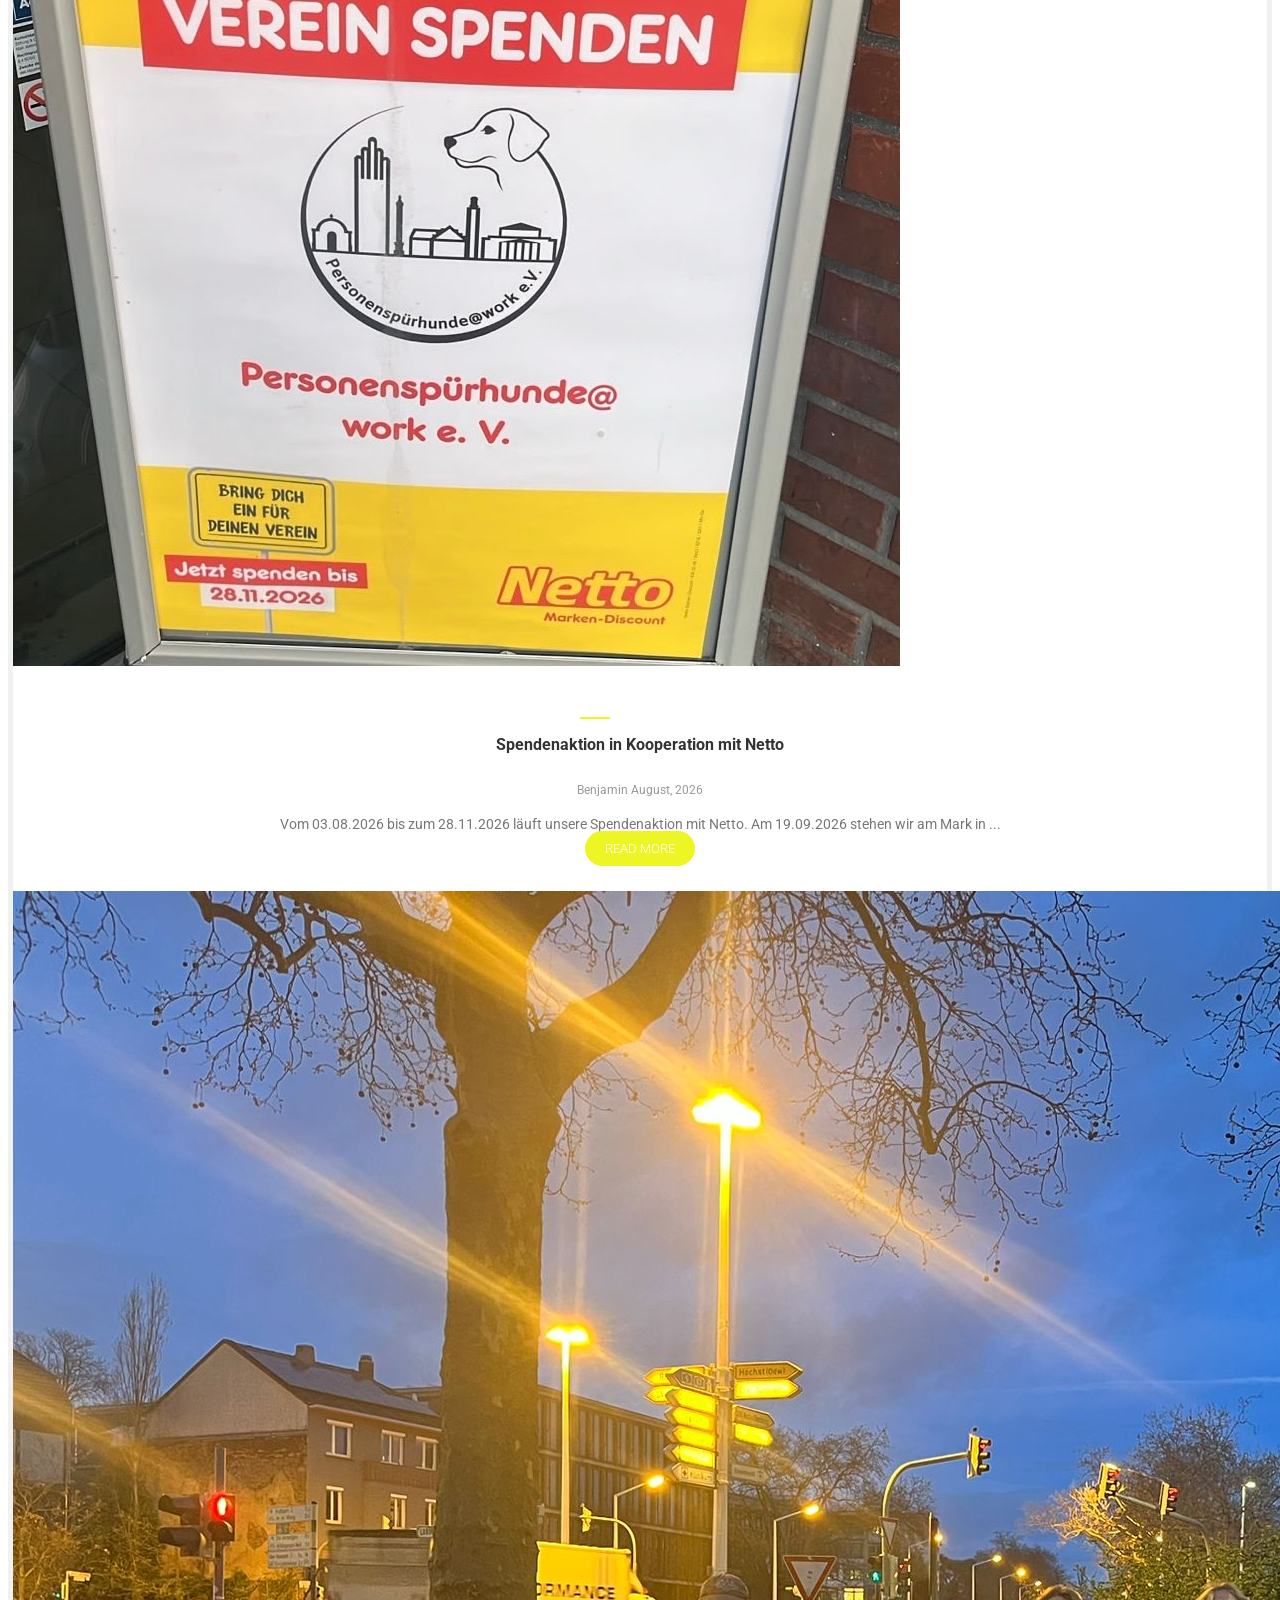
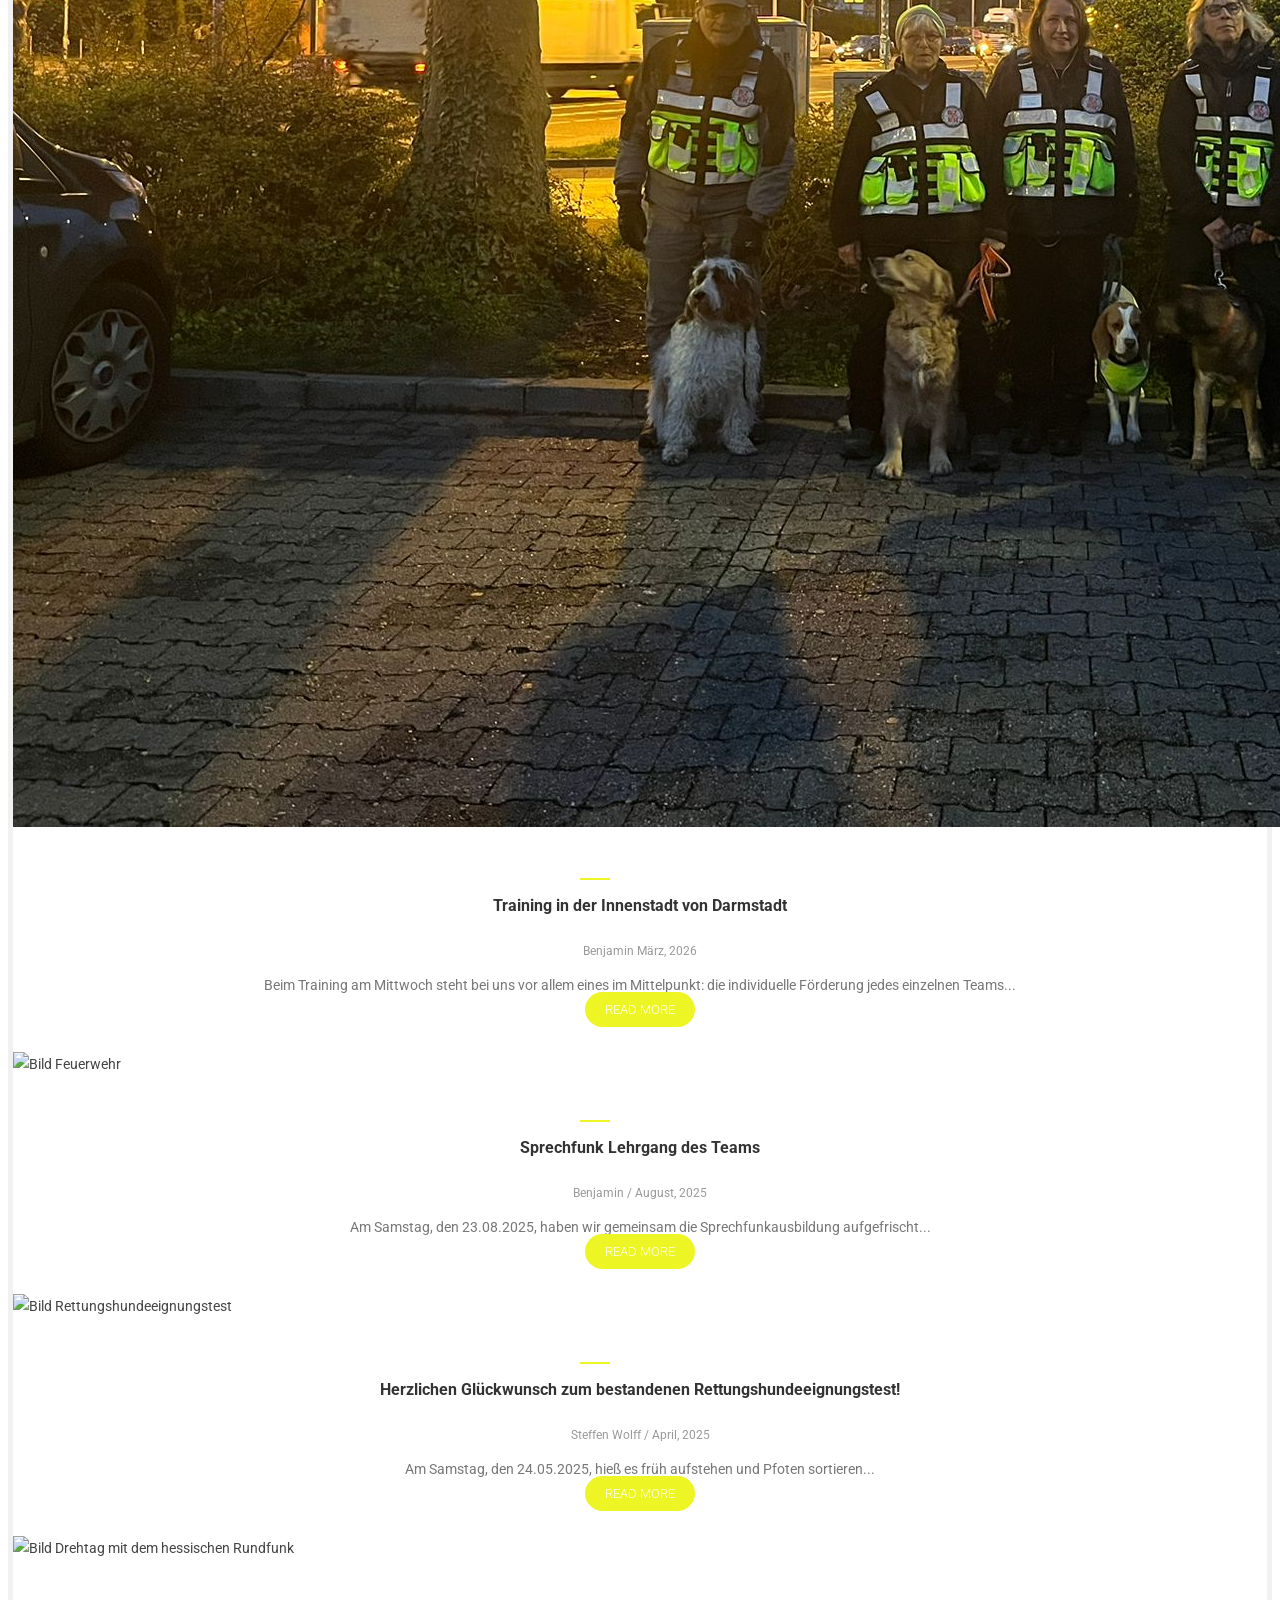
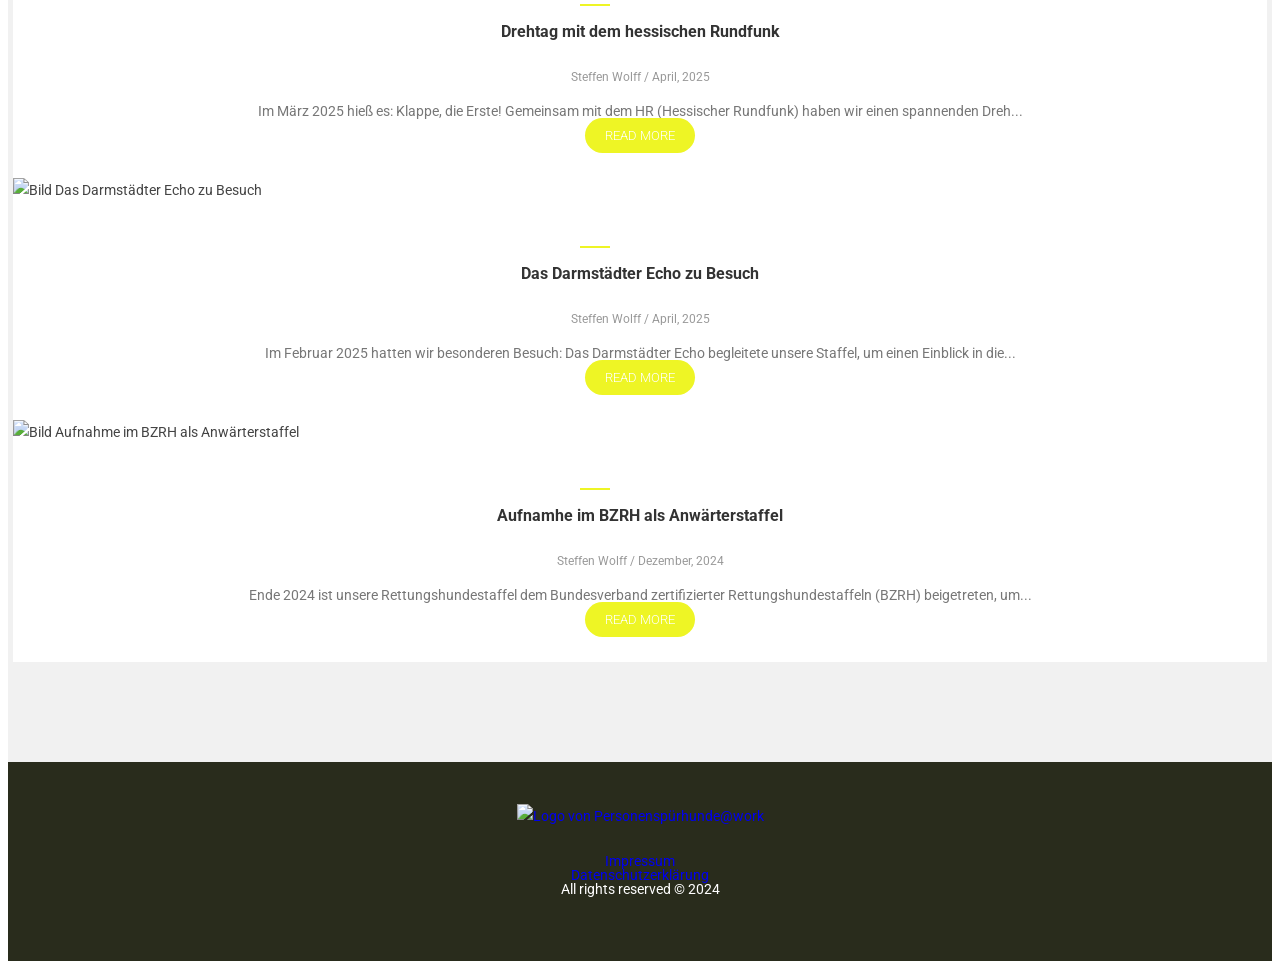
==== commit 9182aa1a: "fix: Logos im header gefixed" ====
--- a/Aktuelles.html
+++ b/Aktuelles.html
@@ -40,7 +40,7 @@
 					
 					<!-- logo -->
 					<h1 class="navbar-brand">
-						<a href="#body"><img src="https://lh3.googleusercontent.com/d/1XyV-LEors3Fvyj8SwVY_JFbOaYFjeObv=s880" height="60" width="160" alt="Logo"></a>
+						<a href="#body"><img src="img/Logohalb.png" height="60" width="160" alt="Logo"></a>
 					</h1>
 					<!-- /logo -->
                 </div>
@@ -315,7 +315,7 @@
 				<div class="row">
 					<div class="col-md-12">
 						<div class="block">
-							<a href="#" aria-label="Zur Startseite" title="Zur Startseite"><img src="https://lh3.googleusercontent.com/d/1kcNzxG7sH6ZXgitbbp8-SPUyvwyARVeG=s880"  height="200" width="200" alt="Logo von Personenspürhunde@work"></a>
+							<a href="#" aria-label="Zur Startseite" title="Zur Startseite"><img src="img/LogoPSH.png" height="200" width="200" alt="Logo von Personenspürhunde@work"></a>
 							<p><a href="img/Impressum.pdf" title="Impressum">Impressum</a>
 									<br><a href="img/Datenschutzerklärung_www_pshatwork_de.pdf" title="Datenschutzerklärung">Datenschutzerklärung</a>
 								<br> All rights reserved © 2024</p>
